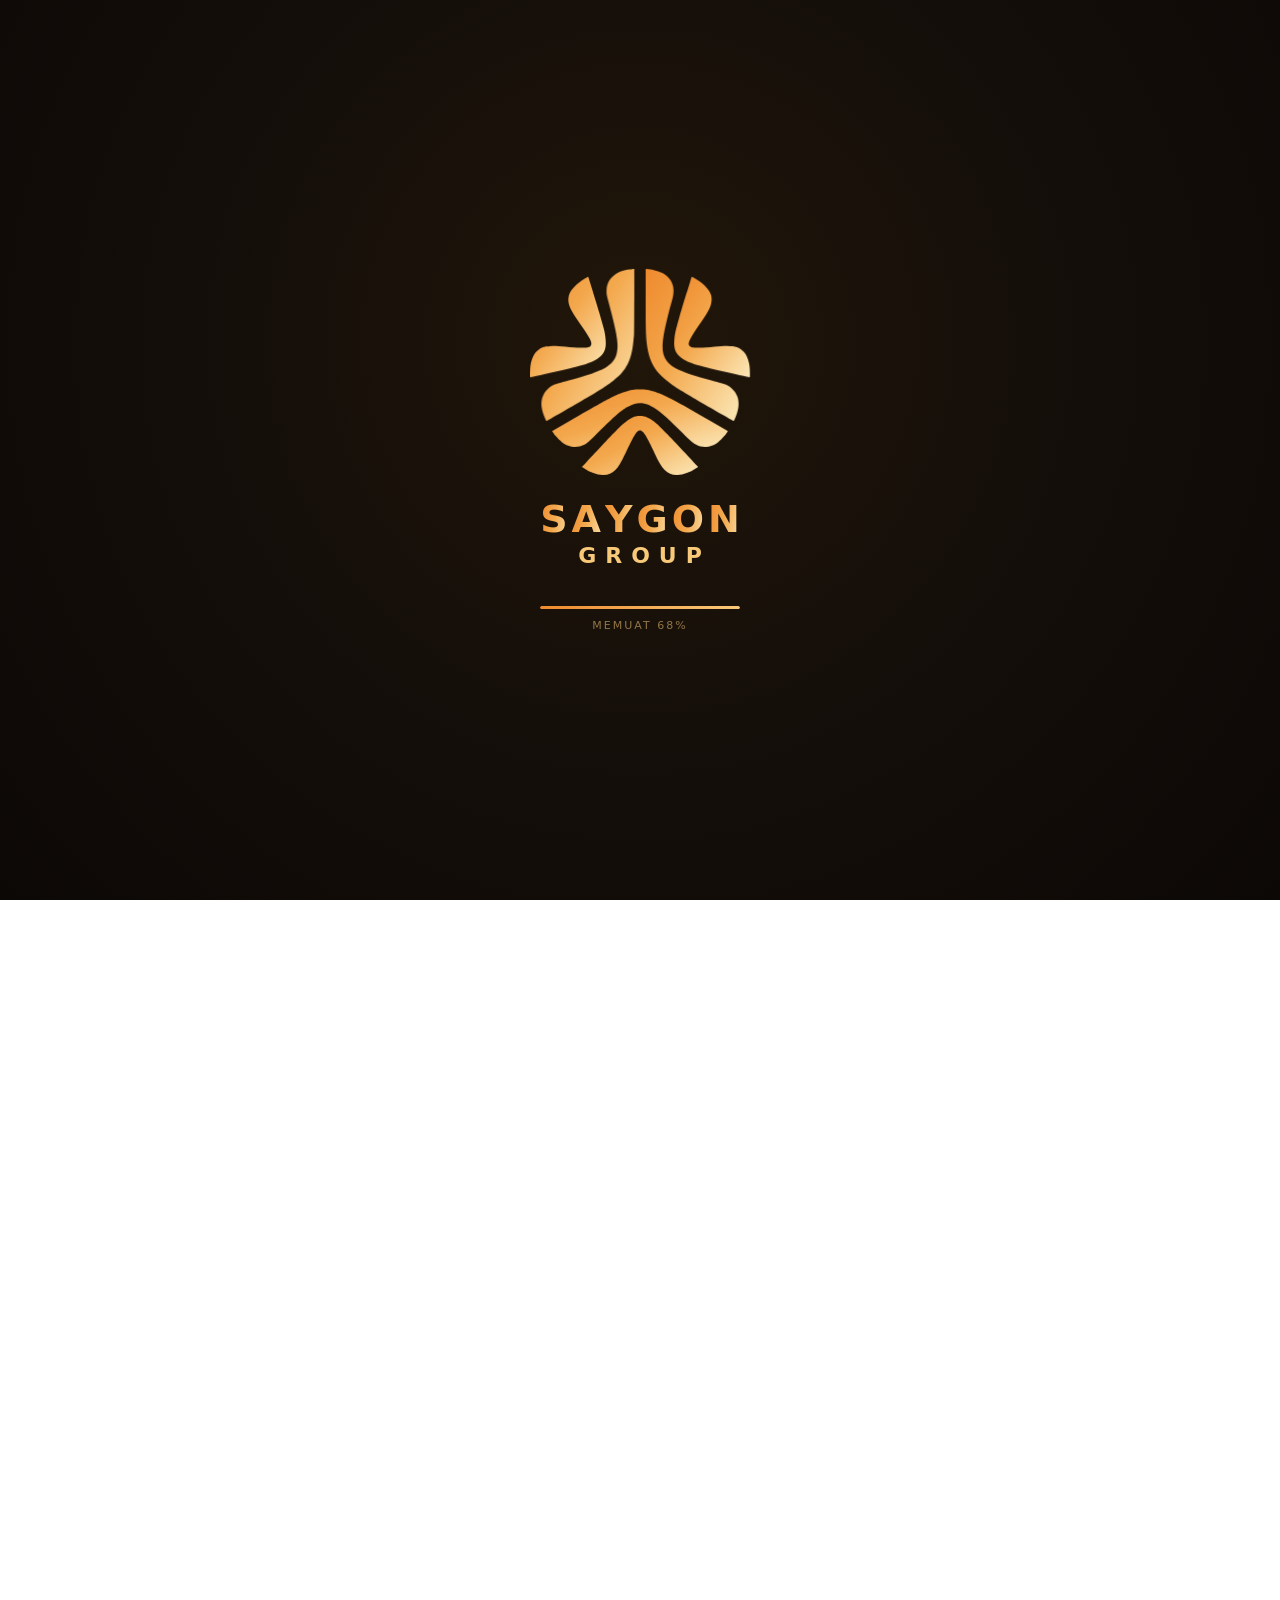
==== index.html @ d5d82994 "tenant fitur" ====
<!doctype html>
<html lang="en">
  <head>
    <meta charset="UTF-8" />
    <meta
      name="viewport"
      content="width=device-width, initial-scale=1.0, minimum-scale=1.0"
    />
    <title>Saygon Jatim Open 2026</title>
    <link rel="stylesheet" href="style.css" />
  </head>
  <body>
    <div class="screen" id="loading" aria-hidden="false">
      <div class="mark-wrap" id="markWrap">
        <div class="glow"></div>
        <svg
          class="mark loading-mark"
          viewBox="0 0 580 543"
          preserveAspectRatio="xMidYMid meet"
        >
          <defs>
            <linearGradient id="goldGrad" x1="0%" y1="100%" x2="100%" y2="0%">
              <stop offset="0%" stop-color="#ef8a2e" />
              <stop offset="45%" stop-color="#f4a94e" />
              <stop offset="100%" stop-color="#fbe8b8" />
            </linearGradient>
          </defs>
          <g
            transform="translate(0.000000,543.000000) scale(0.100000,-0.100000)"
            fill="url(#goldGrad)"
            stroke="none"
          >
            <g class="petal-inner" style="animation-delay: 0.05s">
              <path
                d="M2615 5419 c-93 -14 -228 -55 -307 -95 -48 -24 -95 -59 -139 -103 -108 -108 -153 -221 -152 -381 0 -83 7 -119 51 -280 137 -495 212 -835 232 -1048 25 -260 -26 -440 -162 -572 -163 -158 -424 -263 -1138 -456 -173 -46 -337 -94 -365 -105 -27 -12 -78 -41 -113 -66 -172 -122 -251 -328 -211 -549 15 -86 48 -189 85 -272 32 -70 34 -73 56 -61 82 43 845 483 1098 632 454 269 625 387 785 544 267 262 368 525 405 1063 5 80 10 508 10 953 l0 807 -37 -1 c-21 -1 -65 -5 -98 -10z"
              />
            </g>
            <g class="petal-inner" style="animation-delay: 0.05s">
              <path
                d="M3050 4624 c0 -445 5 -874 10 -954 44 -634 181 -912 604 -1232 153 -115 215 -155 586 -375 252 -149 1015 -588 1098 -632 22 -12 24 -9 56 61 37 83 70 186 85 272 40 221 -39 427 -211 549 -35 25 -85 54 -113 66 -27 11 -192 59 -365 105 -483 131 -694 199 -876 286 -345 163 -460 364 -424 742 20 213 95 553 232 1048 44 161 51 197 51 280 1 161 -44 273 -153 382 -51 51 -89 78 -151 108 -97 46 -239 85 -351 95 l-78 7 0 -808z"
              />
            </g>
            <g class="petal-inner" style="animation-delay: 0.18s">
              <path
                d="M1439 5172 c-115 -65 -192 -126 -279 -219 -97 -106 -142 -197 -148 -301 -9 -158 55 -305 260 -597 310 -441 378 -572 333 -641 -33 -51 -72 -59 -265 -57 -96 1 -277 11 -401 22 -471 43 -620 19 -765 -124 -47 -47 -67 -77 -93 -138 -56 -135 -72 -217 -78 -383 -3 -83 -2 -154 3 -156 10 -6 733 157 1115 251 304 75 434 117 568 183 177 88 274 200 302 353 16 85 5 268 -25 405 -29 139 -165 608 -316 1089 -60 194 -110 355 -110 357 0 10 -21 0 -101 -44z"
              />
            </g>
            <g class="petal-inner" style="animation-delay: 0.18s">
              <path
                d="M4260 5216 c0 -2 -50 -163 -110 -357 -151 -481 -287 -950 -316 -1089 -30 -137 -41 -320 -25 -405 28 -153 125 -265 302 -353 134 -66 264 -108 568 -183 382 -94 1105 -257 1115 -251 5 2 6 73 3 156 -6 166 -22 248 -78 383 -26 61 -46 91 -93 138 -145 143 -294 167 -765 124 -124 -11 -305 -21 -401 -22 -145 -2 -181 1 -212 15 -128 58 -85 163 280 683 205 292 269 439 260 597 -4 63 -11 91 -41 150 -65 132 -223 282 -398 377 -71 39 -89 46 -89 37z"
              />
            </g>
            <g class="petal-inner" style="animation-delay: 0.34s">
              <path
                d="M2705 2244 c-137 -24 -349 -99 -530 -187 -206 -101 -510 -271 -1127 -630 l-466 -272 41 -60 c57 -81 211 -233 278 -273 83 -49 165 -74 254 -80 104 -6 177 10 278 60 77 39 102 61 382 337 412 407 585 556 761 656 269 154 502 124 803 -102 134 -100 299 -251 606 -554 280 -276 305 -298 382 -336 101 -51 174 -67 278 -61 89 6 171 31 254 80 67 40 221 192 278 273 l41 60 -466 272 c-907 528 -1191 678 -1432 757 -74 24 -177 51 -229 60 -114 19 -277 19 -386 0z"
              />
            </g>
            <g class="petal-inner" style="animation-delay: 0.48s">
              <path
                d="M2787 1545 c-103 -28 -206 -93 -365 -228 -84 -72 -467 -470 -777 -807 -104 -113 -208 -226 -233 -252 l-45 -47 64 -41 c149 -96 323 -158 474 -167 143 -9 243 29 346 129 80 79 152 199 263 437 203 434 282 568 352 597 98 41 169 -59 420 -597 111 -238 183 -358 263 -437 103 -100 203 -138 346 -129 151 9 325 71 474 167 l64 41 -45 47 c-25 26 -129 139 -233 252 -310 337 -693 735 -777 807 -162 138 -262 200 -369 228 -66 18 -158 18 -222 0z"
              />
            </g>
          </g>
        </svg>
      </div>

      <div class="word">
        <div class="line big" id="line1"></div>
        <div class="line small" id="line2"></div>
      </div>

      <div class="progress-wrap">
        <div class="track"><div class="fill" id="fill"></div></div>
        <div class="status" id="status">Memuat 0%</div>
      </div>
    </div>

    <div class="screen" id="page2">
      <h1 class="info-center-title">Information Center</h1>
      <section class="hero">
        <img
          src="assets/img/layout-sjo2026.jpeg"
          alt="Layout Jatim Open at Saygon Waterpark"
          class="map-img"
        />
      </section>

      <section class="desc">
        <div>
          <h2>Layout Jatim Open 2026 at Saygon Waterpark</h2>
          <p>
            Menghadirkan area acara yang terbagi dalam beberapa zona utama yang
            saling terhubung. Setiap jalur dirancang untuk memudahkan pengunjung
            menuju area pertandingan, fasilitas pendukung, pusat informasi,
            hingga area liburan di Saygon Waterpark.
          </p>
          <p>
            Peta di atas menandai fasilitas dan jalur menuju event Jatim Open
            2026 di Saygon Waterpark sebelum tiba di lokasi.
          </p>
        </div>
        <div class="legend">
          <div class="legend-item">
            <span class="legend-mark"></span>
            <div class="legend-text">
              <strong>Acara Utama Jatim Open 2026</strong>
              <span
                >Ditandai dengan peta berada di tengah, disitu lah tempat Jatim
                Open 2026 acara berlangsung</span
              >
            </div>
          </div>
          <div class="legend-item">
            <span class="legend-mark"></span>
            <div class="legend-text">
              <strong>Saygon Hotel(Cottage Area) & Kanigara Space</strong>
              <span
                >Setelah serunya Jatim Open 2026, yuk lanjutkan momen bersama
                dengan menikmati beragam hidangan lezat di resto Saygon
                Waterpark
              </span>
            </div>
          </div>
          <div class="legend-item">
            <span class="legend-mark"></span>
            <div class="legend-text">
              <strong>Saygon Waterpark Area</strong>
              <span
                >Jangan lewatkan kesempatan untuk bersantai dan menyegarkan diri
                di kolam renang Saygon Waterpark</span
              >
            </div>
          </div>
          <div class="legend-item">
            <span class="legend-mark"></span>
            <div class="legend-text">
              <strong>Parkiran</strong>
              <span
                >Ditandai di sisi kanan ada tempat untuk menaruh kendaraan
                peserta maupun penonton untuk menikmati event Jatim Open
                2026</span
              >
            </div>
          </div>
        </div>
      </section>

      <section class="tenant">
        <h2>Layout Tenant Jatim Open 2026</h2>
        <p class="faq-intro tenant-intro">
          Denah tenant di area event. Pengunjung masuk melalui tangga di sisi
          kanan, lalu menyusuri dua lajur tenant.
        </p>
        <div
          class="tenant-scroll"
          role="img"
          aria-label="Denah 20 tenant dan loket"
        >
          <div class="tenant-plan">
            <div class="plan-side">
              <div class="plan-void">Area Kosong</div>
              <div class="plan-wc">Toilet</div>
              <div class="plan-wc">Toilet</div>
            </div>
            <div class="plan-main">
              <div class="row row-top">
                <div class="booth free">
                  <span class="b-num">11</span
                  ><span class="b-name">Sponsor</span
                  ><span class="b-note"></span>
                </div>
                <div class="booth free">
                  <span class="b-num">10</span
                  ><span class="b-name">Sponsor</span
                  ><span class="b-note"></span>
                </div>
                <div class="booth paid">
                  <span class="b-num">09</span
                  ><span class="b-name">Nedholee</span>
                </div>
                <div class="booth free">
                  <span class="b-num">08</span
                  ><span class="b-name">Aquatik</span
                  ><span class="b-note"></span>
                </div>
                <div class="booth free">
                  <span class="b-num">07</span
                  ><span class="b-name">Aquatik</span
                  ><span class="b-note"></span>
                </div>
                <div class="booth paid">
                  <span class="b-num">06</span><span class="b-name">Rio</span>
                </div>
                <div class="booth paid">
                  <span class="b-num">05</span
                  ><span class="b-name">Fungki</span>
                </div>
                <div class="booth free">
                  <span class="b-num">04</span
                  ><span class="b-name">Komppak</span
                  ><span class="b-note"></span>
                </div>
                <div class="booth free">
                  <span class="b-num">03</span
                  ><span class="b-name">Komppak</span
                  ><span class="b-note"></span>
                </div>
                <div class="booth free">
                  <span class="b-num">02</span
                  ><span class="b-name">Cendol + D'Celup</span
                  ><span class="b-note"></span>
                </div>
                <div class="booth paid">
                  <span class="b-num">01</span
                  ><span class="b-name">Sapta Miko</span>
                </div>
              </div>
              <div class="aisle">Jalur pengunjung</div>
              <div class="row row-bottom">
                <div class="booth free">
                  <span class="b-num">12</span
                  ><span class="b-name">Sponsor</span
                  ><span class="b-note"></span>
                </div>
                <div class="booth free">
                  <span class="b-num">13</span
                  ><span class="b-name">Sponsor</span
                  ><span class="b-note"></span>
                </div>
                <div class="booth free">
                  <span class="b-num">14</span
                  ><span class="b-name">Aquatik</span
                  ><span class="b-note"></span>
                </div>
                <div class="walk" aria-label="Jalur keluar masuk">
                  <span>⇅</span>
                </div>
                <div class="booth free">
                  <span class="b-num">15</span
                  ><span class="b-name">Aquatik</span
                  ><span class="b-note"></span>
                </div>
                <div class="booth paid">
                  <span class="b-num">16</span
                  ><span class="b-name">Taupac</span>
                </div>
                <div class="booth empty">
                  <span class="b-num">17</span
                  ><span class="b-note">Kosong</span>
                </div>
                <div class="booth percent">
                  <span class="b-num">18</span
                  ><span class="b-name">Nadhiva</span
                  ><span class="b-note">Persentase Jualan</span>
                </div>
                <div class="booth paid">
                  <span class="b-num">19</span
                  ><span class="b-name">B. Hery</span>
                </div>
                <div class="booth paid">
                  <span class="b-num">20</span
                  ><span class="b-name">Raffan</span>
                </div>
                <div class="booth loket">
                  <span class="b-num"></span><span class="b-name">Loket</span>
                </div>
              </div>
            </div>
            <div class="plan-entry">
              <span>⇄</span><small>Pintu<br />Masuk</small>
            </div>
          </div>
        </div>
        <p class="tenant-hint">Geser ke samping untuk melihat denah lengkap</p>
        <ul class="tenant-legend">
          <li><i class="k paid"></i>Tenant berbayar</li>
          <li><i class="k free"></i>Sponsor</li>
          <li><i class="k percent"></i>Persentase jualan</li>
          <li><i class="k empty"></i>Kosong</li>
          <li><i class="k loket"></i>Loket</li>
        </ul>
      </section>

      <section class="faq">
        <h2>Jatim Open 2026</h2>
        <div class="faq-list">
          <div class="faq-item open">
            <button class="faq-q">
              Apa itu Jatim Open 2026?
              <span class="faq-icon"></span>
            </button>
            <div class="faq-a">
              <p>Kejuaraan renang antarklub se-Indonesia</p>
            </div>
          </div>
          <div class="faq-item">
            <button class="faq-q">
              Jatim Open 2026 diselenggarakan kapan?
              <span class="faq-icon"></span>
            </button>
            <div class="faq-a">
              <p>2 - 4 Oktober 2026</p>
            </div>
          </div>
          <div class="faq-item">
            <button class="faq-q">
              Jatim Open 2026 diselenggarakan di mana?
              <span class="faq-icon"></span>
            </button>
            <div class="faq-a">
              <p>Olympic pool, Saygon Waterpark</p>
            </div>
          </div>
          <div class="faq-item">
            <button class="faq-q">
              Apakah ada sesi pagi dan sore?
              <span class="faq-icon"></span>
            </button>
            <div class="faq-a">
              <p>Ada sesi pagi dan sore</p>
            </div>
          </div>
        </div>
      </section>

      <section class="faq">
        <h2>Venue & Kolam Pertandingan</h2>
        <div class="faq-list">
          <div class="faq-item open">
            <button class="faq-q">
              Apakah tersedia tribun penonton?
              <span class="faq-icon"></span>
            </button>
            <div class="faq-a">
              <p>
                Tersedia 2 tribun masing-masing kapasitas 1000 dan 2000 orang
              </p>
            </div>
          </div>
          <div class="faq-item">
            <button class="faq-q">
              Di mana ruang medis?
              <span class="faq-icon"></span>
            </button>
            <div class="faq-a">
              <p>
                Ruang medis terletak satu area dengan olympic pool (lihat denah)
              </p>
            </div>
          </div>
          <div class="faq-item">
            <button class="faq-q">
              Di mana toilet?
              <span class="faq-icon"></span>
            </button>
            <div class="faq-a">
              <p>Ada beberapa toilet yang bisa digunakan (lihat denah)</p>
            </div>
          </div>
          <div class="faq-item">
            <button class="faq-q">
              Di mana ruang ganti?
              <span class="faq-icon"></span>
            </button>
            <div class="faq-a">
              <p>Ada beberapa ruang ganti yang bisa digunakan (lihat denah)</p>
            </div>
          </div>
          <div class="faq-item">
            <button class="faq-q">
              Apakah tersedia loker?
              <span class="faq-icon"></span>
            </button>
            <div class="faq-a">
              <p>Tidak</p>
            </div>
          </div>
          <div class="faq-item">
            <button class="faq-q">
              Apakah tersedia mushola?
              <span class="faq-icon"></span>
            </button>
            <div class="faq-a">
              <p>Mushola terletak di area parkir kendaraan</p>
            </div>
          </div>
          <div class="faq-item">
            <button class="faq-q">
              Apakah tersedia area makan?
              <span class="faq-icon"></span>
            </button>
            <div class="faq-a">
              <p>Selain booth di area olympic, ada di area Kanigara Space)</p>
            </div>
          </div>
          <div class="faq-item">
            <button class="faq-q">
              Apakah tersedia charging point?
              <span class="faq-icon"></span>
            </button>
            <div class="faq-a">
              <p>None</p>
            </div>
          </div>
          <div class="faq-item">
            <button class="faq-q">
              Apakah tersedia Wi-Fi?
              <span class="faq-icon"></span>
            </button>
            <div class="faq-a">
              <p>Sementara masih di tribun utara</p>
            </div>
          </div>
          <div class="faq-item">
            <button class="faq-q">
              Apakah tersedia ATM?
              <span class="faq-icon"></span>
            </button>
            <div class="faq-a">
              <p>Saygon Waterpark menyediakan ATM BNI di dekat pos securitys</p>
            </div>
          </div>
          <div class="faq-item">
            <button class="faq-q">
              Apakah tersedia minimarket?
              <span class="faq-icon"></span>
            </button>
            <div class="faq-a">
              <p>Minimarket terdekat berjarak 200 M dari Saygon Waterpark</p>
            </div>
          </div>
          <div class="faq-item">
            <button class="faq-q">
              Apakah tersedia area khusus stroller?
              <span class="faq-icon"></span>
            </button>
            <div class="faq-a">
              <p>None</p>
            </div>
          </div>
          <div class="faq-item">
            <button class="faq-q">
              Apakah venue ramah bagi pengguna kursi roda?
              <span class="faq-icon"></span>
            </button>
            <div class="faq-a">
              <p>Ramah dan disediakan crew bertugas</p>
            </div>
          </div>
        </div>
      </section>

      <section class="faq">
        <h2>Tiket Penonton</h2>
        <div class="faq-list">
          <div class="faq-item open">
            <button class="faq-q">
              Apakah penonton perlu membeli tiket?
              <span class="faq-icon"></span>
            </button>
            <div class="faq-a">
              <p>Tiket penonton seharga Rp10.000,- / orang</p>
            </div>
          </div>
          <div class="faq-item">
            <button class="faq-q">
              Apakah tiket berbeda antara hari pertama, kedua dan ketiga?
              <span class="faq-icon"></span>
            </button>
            <div class="faq-a">
              <p>Ya</p>
            </div>
          </div>
          <div class="faq-item">
            <button class="faq-q">
              Apakah tiket berlaku satu hari atau tiga hari?
              <span class="faq-icon"></span>
            </button>
            <div class="faq-a">
              <p>Tiket berlaku 1 hari</p>
            </div>
          </div>
          <div class="faq-item">
            <button class="faq-q">
              Apakah anak-anak membayar tiket?
              <span class="faq-icon"></span>
            </button>
            <div class="faq-a">
              <p>Anak di bawah tinggi 90cm free tiket masuk</p>
            </div>
          </div>
          <div class="faq-item">
            <button class="faq-q">
              Apakah coach/official mendapatkan akses khusus?
              <span class="faq-icon"></span>
            </button>
            <div class="faq-a">
              <p>Atlet, coach, dan official mendapatkan akses khusus</p>
            </div>
          </div>
          <div class="faq-item">
            <button class="faq-q">
              Apakah orang tua atlet perlu membeli tiket?
              <span class="faq-icon"></span>
            </button>
            <div class="faq-a">
              <p>Di luar official tim membeli tiket</p>
            </div>
          </div>
          <div class="faq-item">
            <button class="faq-q">
              Apakah tiket dapat dibeli online?
              <span class="faq-icon"></span>
            </button>
            <div class="faq-a">
              <p>Tidak bisa</p>
            </div>
          </div>
          <div class="faq-item">
            <button class="faq-q">
              Apakah tiket dapat dibeli langsung di venue?
              <span class="faq-icon"></span>
            </button>
            <div class="faq-a">
              <p>Ya</p>
            </div>
          </div>
          <div class="faq-item">
            <button class="faq-q">
              Apakah tiket dapat dibeli di pintu masuk?
              <span class="faq-icon"></span>
            </button>
            <div class="faq-a">
              <p>Ya</p>
            </div>
          </div>
          <div class="faq-item">
            <button class="faq-q">
              Apakah ada kuota penonton?
              <span class="faq-icon"></span>
            </button>
            <div class="faq-a">
              <p>
                Selama kapasitas masih tercukupi, pembelian tiket akan terus
                dilayani
              </p>
            </div>
          </div>
          <div class="faq-item">
            <button class="faq-q">
              Apakah tiket dapat digunakan untuk masuk ke seluruh area Saygon
              Waterpark?
              <span class="faq-icon"></span>
            </button>
            <div class="faq-a">
              <p>Tidak</p>
            </div>
          </div>
          <div class="faq-item">
            <button class="faq-q">
              Apakah penonton boleh menggunakan wahana waterpark?
              <span class="faq-icon"></span>
            </button>
            <div class="faq-a">
              <p>Tidak</p>
            </div>
          </div>
          <div class="faq-item">
            <button class="faq-q">
              Apakah tiket dapat refund?
              <span class="faq-icon"></span>
            </button>
            <div class="faq-a">
              <p>Tidak</p>
            </div>
          </div>
          <div class="faq-item">
            <button class="faq-q">
              Apakah tiket dapat refund?
              <span class="faq-icon"></span>
            </button>
            <div class="faq-a">
              <p>Tidak</p>
            </div>
          </div>
          <div class="faq-item">
            <button class="faq-q">
              Apakah tiket bisa digunakan keluar-masuk venue?
              <span class="faq-icon"></span>
            </button>
            <div class="faq-a">
              <p>Boleh selama pada hari yang sama</p>
            </div>
          </div>
          <div class="faq-item">
            <button class="faq-q">
              Apakah penonton mendapatkan gelang/tanda masuk?
              <span class="faq-icon"></span>
            </button>
            <div class="faq-a">
              <p>Ya</p>
            </div>
          </div>
        </div>
      </section>

      <section class="faq">
        <h2>Pintu Masuk & Akses Venue</h2>
        <div class="faq-list">
          <div class="faq-item open">
            <button class="faq-q">
              Pintu masuk Jatim Open berada di mana?
              <span class="faq-icon"></span>
            </button>
            <div class="faq-a">
              <p>2 Akses masuk ke venue, untuk official tim dan penonton</p>
            </div>
          </div>
          <div class="faq-item">
            <button class="faq-q">
              Apakah pintu masuk atlet dan penonton sama?
              <span class="faq-icon"></span>
            </button>
            <div class="faq-a">
              <p>Berbeda</p>
            </div>
          </div>
          <div class="faq-item">
            <button class="faq-q">
              Apakah terdapat pintu masuk khusus atlet. official, coach?
              <span class="faq-icon"></span>
            </button>
            <div class="faq-a">
              <p>Ya</p>
            </div>
          </div>
          <div class="faq-item">
            <button class="faq-q">
              Apakah terdapat pintu masuk khusus penonton?
              <span class="faq-icon"></span>
            </button>
            <div class="faq-a">
              <p>Ya</p>
            </div>
          </div>
          <div class="faq-item">
            <button class="faq-q">
              Apakah peserta harus melewati loket Saygon Waterpark?
              <span class="faq-icon"></span>
            </button>
            <div class="faq-a">
              <p>Tidak</p>
            </div>
          </div>
          <div class="faq-item">
            <button class="faq-q">
              Apakah peserta Jatim Open mendapatkan akses berbeda dari
              pengunjung waterpark?
              <span class="faq-icon"></span>
            </button>
            <div class="faq-a">
              <p>Ya</p>
            </div>
          </div>
          <div class="faq-item">
            <button class="faq-q">
              Apakah kendaraan atlet bisa masuk sampai dekat kolam?
              <span class="faq-icon"></span>
            </button>
            <div class="faq-a">
              <p>Disediakan area parkir dekat venue</p>
            </div>
          </div>
          <div class="faq-item">
            <button class="faq-q">
              Di mana drop-off atlet?
              <span class="faq-icon"></span>
            </button>
            <div class="faq-a">
              <p>None</p>
            </div>
          </div>
          <div class="faq-item">
            <button class="faq-q">
              Di mana drop-off penonton?
              <span class="faq-icon"></span>
            </button>
            <div class="faq-a">
              <p>None</p>
            </div>
          </div>
          <div class="faq-item">
            <button class="faq-q">
              Di mana bus club dapat menurunkan peserta?
              <span class="faq-icon"></span>
            </button>
            <div class="faq-a">
              <p>None</p>
            </div>
          </div>
          <div class="faq-item">
            <button class="faq-q">
              Apakah bus dapat parkir di dalam area?
              <span class="faq-icon"></span>
            </button>
            <div class="faq-a">
              <p>Disediakan area parkir untuk bus</p>
            </div>
          </div>
          <div class="faq-item">
            <button class="faq-q">
              Apakah ada jalur khusus untuk ambulance?
              <span class="faq-icon"></span>
            </button>
            <div class="faq-a">
              <p>Ya</p>
            </div>
          </div>
        </div>
      </section>

      <section class="faq">
        <h2>Parkir dan Kendaraan</h2>
        <div class="faq-list">
          <div class="faq-item open">
            <button class="faq-q">
              Berapa tarif parkir motor?
              <span class="faq-icon"></span>
            </button>
            <div class="faq-a">
              <p>Rp3.000</p>
            </div>
          </div>
          <div class="faq-item">
            <button class="faq-q">
              Berapa tarif parkir mobil?
              <span class="faq-icon"></span>
            </button>
            <div class="faq-a">
              <p>Rp5.000</p>
            </div>
          </div>
          <div class="faq-item">
            <button class="faq-q">
              Berapa tarif parkir bus?
              <span class="faq-icon"></span>
            </button>
            <div class="faq-a">
              <p>Rp10.000</p>
            </div>
          </div>
          <div class="faq-item">
            <button class="faq-q">
              Apakah parkir gratis bagi peserta?
              <span class="faq-icon"></span>
            </button>
            <div class="faq-a">
              <p>Ya</p>
            </div>
          </div>
          <div class="faq-item">
            <button class="faq-q">
              Apakah parkir berbeda untuk atlet dan penonton?
              <span class="faq-icon"></span>
            </button>
            <div class="faq-a">
              <p>Tidak</p>
            </div>
          </div>
          <div class="faq-item">
            <button class="faq-q">
              Apakah tersedia parkir khusus club?
              <span class="faq-icon"></span>
            </button>
            <div class="faq-a">
              <p>Tidak</p>
            </div>
          </div>
          <div class="faq-item">
            <button class="faq-q">
              Apakah kendaraan dapat ditinggal semalaman?
              <span class="faq-icon"></span>
            </button>
            <div class="faq-a">
              <p>Bisa</p>
            </div>
          </div>
          <div class="faq-item">
            <button class="faq-q">
              Apakah parkir dijaga petugas?
              <span class="faq-icon"></span>
            </button>
            <div class="faq-a">
              <p>Ya</p>
            </div>
          </div>
        </div>
      </section>

      <section class="faq">
        <h2>Saygon Hotel</h2>
        <div class="faq-list">
          <div class="faq-item open">
            <button class="faq-q">
              Apakah tersedia penginapan di Saygon Waterpark?
              <span class="faq-icon"></span>
            </button>
            <div class="faq-a">
              <p>Ya, berada di Saygon Hotel</p>
            </div>
          </div>
          <div class="faq-item">
            <button class="faq-q">
              Berapa jarak Saygon Hotel ke kolam pertandingan?
              <span class="faq-icon"></span>
            </button>
            <div class="faq-a">
              <p>1 Area dengan Saygon Hotel</p>
            </div>
          </div>
          <div class="faq-item">
            <button class="faq-q">
              Bagaimana cara booking?
              <span class="faq-icon"></span>
            </button>
            <div class="faq-a">
              <p>Menghubungi hotline atau panitia penyelenggara</p>
            </div>
          </div>
          <div class="faq-item">
            <button class="faq-q">
              Apakah tersedia laundry?
              <span class="faq-icon"></span>
            </button>
            <div class="faq-a">
              <p>None</p>
            </div>
          </div>
          <div class="faq-item">
            <button class="faq-q">
              Hotel/homestay terdekat dari venue apa saja?
              <span class="faq-icon"></span>
            </button>
            <div class="faq-a">
              <p>
                Saygon Group telah merekomendasikan beberapa penginapan terdekat
              </p>
            </div>
          </div>
        </div>
      </section>

      <section class="faq">
        <h2>Makanan & Minuman</h2>
        <div class="faq-list">
          <div class="faq-item open">
            <button class="faq-q">
              Apakah peserta boleh membawa makanan sendiri?
              <span class="faq-icon"></span>
            </button>
            <div class="faq-a">
              <p>Boleh</p>
            </div>
          </div>
          <div class="faq-item">
            <button class="faq-q">
              Apakah boleh membawa cooler box?
              <span class="faq-icon"></span>
            </button>
            <div class="faq-a">
              <p>Boleh</p>
            </div>
          </div>
          <div class="faq-item">
            <button class="faq-q">
              Apakah boleh membawa makanan dari luar?
              <span class="faq-icon"></span>
            </button>
            <div class="faq-a">
              <p>Boleh</p>
            </div>
          </div>
          <div class="faq-item">
            <button class="faq-q">
              Apakah tersedia sarapan pagi?
              <span class="faq-icon"></span>
            </button>
            <div class="faq-a">
              <p>
                Selama menginap di Saygon Hotel akan mendapatkan sarapan pagi
              </p>
            </div>
          </div>
        </div>
      </section>

      <section class="faq">
        <h2>Transportasi Online & Mobilitas Lokal</h2>
        <div class="faq-list">
          <div class="faq-item open">
            <button class="faq-q">
              Apakah Gojek/Grab tersedia?
              <span class="faq-icon"></span>
            </button>
            <div class="faq-a">
              <p>Ya</p>
            </div>
          </div>
          <div class="faq-item">
            <button class="faq-q">
              Apakah mudah mendapatkan kendaraan online dari Saygon?
              <span class="faq-icon"></span>
            </button>
            <div class="faq-a">
              <p>Ya, tergantung traffic</p>
            </div>
          </div>
          <div class="faq-item">
            <button class="faq-q">
              Apakah kendaraan online bisa masuk area venue?
              <span class="faq-icon"></span>
            </button>
            <div class="faq-a">
              <p>Ya</p>
            </div>
          </div>
          <div class="faq-item">
            <button class="faq-q">
              Di mana titik pickup?
              <span class="faq-icon"></span>
            </button>
            <div class="faq-a">
              <p>Di sekitar area Saygon Waterpark</p>
            </div>
          </div>
          <div class="faq-item">
            <button class="faq-q">
              Apakah ada shuttle hotel–venue?
              <span class="faq-icon"></span>
            </button>
            <div class="faq-a">
              <p>Khusus yang menginap di hotel rekomendasi disediakan</p>
            </div>
          </div>
          <div class="faq-item">
            <button class="faq-q">
              Apakah ada shuttle stasiun–venue?
              <span class="faq-icon"></span>
            </button>
            <div class="faq-a">
              <p>Tidak</p>
            </div>
          </div>
          <div class="faq-item">
            <button class="faq-q">
              Apakah ada shuttle terminal–venue?
              <span class="faq-icon"></span>
            </button>
            <div class="faq-a">
              <p>Tidak</p>
            </div>
          </div>
          <div class="faq-item">
            <button class="faq-q">
              Apakah tersedia rental mobil?
              <span class="faq-icon"></span>
            </button>
            <div class="faq-a">
              <p>Tidak</p>
            </div>
          </div>
          <div class="faq-item">
            <button class="faq-q">
              Apakah tersedia rental bus/minibus?
              <span class="faq-icon"></span>
            </button>
            <div class="faq-a">
              <p>Tidak</p>
            </div>
          </div>
          <div class="faq-item">
            <button class="faq-q">
              Bagaimana prosedur barang hilang?
              <span class="faq-icon"></span>
            </button>
            <div class="faq-a">
              <p>
                Kehilangan barang diharapkan langsung menghubungi panitia
                bertugas
              </p>
            </div>
          </div>
          <div class="faq-item">
            <button class="faq-q">
              Apakah ada larangan membawa benda tertentu?
              <span class="faq-icon"></span>
            </button>
            <div class="faq-a">
              <p>None</p>
            </div>
          </div>
        </div>
      </section>

      <section class="faq">
        <h2>Area Sekitar Saygon</h2>
        <div class="faq-list">
          <div class="faq-item open">
            <button class="faq-q">
              Apa saja yang bisa dikunjungi di sekitar Saygon?
              <span class="faq-icon"></span>
            </button>
            <div class="faq-a">
              <p>Selain Saygon Waterpark juga dapat mengunjungi Kurma Park</p>
            </div>
          </div>
          <div class="faq-item">
            <button class="faq-q">
              Apakah ada tempat wisata keluarga?
              <span class="faq-icon"></span>
            </button>
            <div class="faq-a">
              <p>None</p>
            </div>
          </div>
        </div>
      </section>

      <section class="faq">
        <h2>Kontak & Bantuan</h2>
        <div class="faq-list">
          <div class="faq-item open">
            <button class="faq-q">
              Siapa contact person transportasi?
              <span class="faq-icon"></span>
            </button>
            <div class="faq-a">
              <p>None</p>
            </div>
          </div>
          <div class="faq-item">
            <button class="faq-q">
              Nomor emergency?
              <span class="faq-icon"></span>
            </button>
            <div class="faq-a">
              <p>None</p>
            </div>
          </div>
          <div class="faq-item">
            <button class="faq-q">
              Nomor ambulance?
              <span class="faq-icon"></span>
            </button>
            <div class="faq-a">
              <p>None</p>
            </div>
          </div>
          <div class="faq-item">
            <button class="faq-q">
              Nomor security?
              <span class="faq-icon"></span>
            </button>
            <div class="faq-a">
              <p>None</p>
            </div>
          </div>
          <div class="faq-item">
            <button class="faq-q">
              Nomor hotel?
              <span class="faq-icon"></span>
            </button>
            <div class="faq-a">
              <p>None</p>
            </div>
          </div>
          <div class="faq-item">
            <button class="faq-q">
              Email resmi?
              <span class="faq-icon"></span>
            </button>
            <div class="faq-a">
              <p>None</p>
            </div>
          </div>
          <div class="faq-item">
            <button class="faq-q">
              WhatsApp resmi?
              <span class="faq-icon"></span>
            </button>
            <div class="faq-a">
              <p>None</p>
            </div>
          </div>
        </div>
      </section>

      <div class="cta-wrap">
        <section class="cta">
          <div class="cta-inner">
            <h2>Jelajahi informasi lengkap tentang Saygon Group</h2>
            <p>
              Temukan jadwal kunjungan, harga tiket, dan panduan lengkap lainnya
              di situs resmi kami.
            </p>
            <a
              href="https://www.saygon-group.com/"
              class="cta-btn"
              target="_blank"
              >Kunjungi Website Utama</a
            >
          </div>
        </section>
      </div>

      <footer>© 2026 Saygon Group — Jatim Open At Saygon Waterpark</footer>
    </div>
    <script src="script.js"></script>
  </body>
</html>
---- style.css ----
@font-face {
  font-family: "Poppins";
  src: url("assets/fonts/Poppins-Light.ttf") format("truetype");
  font-weight: 100 900;
  font-style: normal;
  font-display: swap;
}
@font-face {
  font-family: "Kanit";
  src: url("assets/fonts/Kanit-Light.ttf") format("truetype");
  font-weight: 100 900;
  font-style: normal;
  font-display: swap;
}

:root {
  --ink: #0c0805;
  --ink-2: #150f0a;
  --gold-1: #ef8a2e;
  --gold-2: #f4a94e;
  --gold-3: #f7c978;
  --gold-4: #fbe8b8;
}

* {
  margin: 0;
  padding: 0;
  box-sizing: border-box;
}

html,
body {
  width: 100%;
  max-width: 100%;
  background: #ffffff;
  font-family:
    "Segoe UI",
    system-ui,
    -apple-system,
    Arial,
    sans-serif;
}
body {
  min-height: 100vh;
  min-height: 100svh;
  min-height: 100dvh;
  overscroll-behavior-y: none;
}
img,
svg {
  max-width: 100%;
  display: block;
}

.screen {
  position: absolute;
  inset: 0;
  width: 100%;
  height: 100%;
  display: flex;
  flex-direction: column;
  align-items: center;
  justify-content: center;
  transition: opacity 0.9s ease;
}

#loading {
  position: fixed;
  top: 0;
  right: 0;
  bottom: 0;
  left: 0;
  width: 100%;
  height: 100%;
  opacity: 1;
  z-index: 99999;
  visibility: visible;
  background: radial-gradient(
    circle at 50% 38%,
    #211609 0%,
    var(--ink-2) 45%,
    var(--ink) 100%
  );
}
#loading.hide {
  opacity: 0;
  visibility: hidden;
  pointer-events: none;
}

.glow {
  position: absolute;
  width: 340px;
  height: 340px;
  border-radius: 50%;
  background: radial-gradient(
    circle,
    rgba(244, 169, 78, 0.35) 0%,
    rgba(244, 169, 78, 0.08) 45%,
    rgba(244, 169, 78, 0) 70%
  );
  animation: breathe 3.2s ease-in-out infinite;
  animation-delay: 2s;
  opacity: 0;
}
@keyframes breathe {
  0% {
    transform: scale(0.92);
    opacity: 0.55;
  }
  50% {
    transform: scale(1.08);
    opacity: 0.9;
  }
  100% {
    transform: scale(0.92);
    opacity: 0.55;
  }
}

.mark-wrap {
  position: relative;
  width: 220px;
  height: 206px;
  display: flex;
  align-items: center;
  justify-content: center;
}
svg.mark {
  width: 220px;
  height: 206px;
  overflow: visible;
}

.petal-inner {
  transform-box: fill-box;
  transform-origin: center;
  opacity: 0;
  transform: scale(0.35);
  animation: petalIn 0.75s cubic-bezier(0.2, 0.8, 0.2, 1) forwards;
}
@keyframes petalIn {
  to {
    opacity: 1;
    transform: scale(1);
  }
}

.mark-wrap.settled svg.mark {
  animation: markPulse 3.2s ease-in-out infinite;
  animation-delay: 2s;
}
@keyframes markPulse {
  0% {
    filter: drop-shadow(0 0 0px rgba(247, 201, 120, 0));
    transform: scale(1);
  }
  50% {
    filter: drop-shadow(0 0 14px rgba(247, 201, 120, 0.55));
    transform: scale(1.03);
  }
  100% {
    filter: drop-shadow(0 0 0px rgba(247, 201, 120, 0));
    transform: scale(1);
  }
}

.word {
  margin-top: 22px;
  text-align: center;
}
.word .line {
  display: flex;
  justify-content: center;
  overflow: hidden;
}
.word .letters {
  display: flex;
}
.word .letter {
  display: inline-block;
  opacity: 0;
  transform: translateY(70%);
  animation: letterIn 0.55s cubic-bezier(0.2, 0.8, 0.2, 1) forwards;
}
.word .big .letter {
  font-size: 38px;
  font-weight: 800;
  letter-spacing: var(--ls);
  background: linear-gradient(
    100deg,
    var(--gold-1),
    var(--gold-2) 45%,
    var(--gold-4) 100%
  );
  -webkit-background-clip: text;
  background-clip: text;
  color: transparent;
}
.word .small .letter {
  font-size: 22px;
  font-weight: 600;
  letter-spacing: var(--ls);
  color: var(--gold-3);
}
.word .small {
  margin-top: 2px;
}
.word .big {
  --ls: 4px;
}
.word .small {
  --ls: 9px;
}
.word .letters {
  margin-right: calc(var(--ls) * -1);
}
@keyframes letterIn {
  to {
    opacity: 1;
    transform: translateY(0);
  }
}

.progress-wrap {
  margin-top: 38px;
  width: 200px;
  display: flex;
  flex-direction: column;
  align-items: center;
  gap: 10px;
  opacity: 0;
  animation: fadeUp 0.7s ease forwards;
  animation-delay: 1.6s;
}
@keyframes fadeUp {
  from {
    opacity: 0;
    transform: translateY(8px);
  }
  to {
    opacity: 1;
    transform: translateY(0);
  }
}
.track {
  width: 100%;
  height: 3px;
  border-radius: 3px;
  background: rgba(247, 201, 120, 0.15);
  overflow: hidden;
  position: relative;
}
.fill {
  position: absolute;
  left: 0;
  top: 0;
  bottom: 0;
  width: 0%;
  border-radius: 3px;
  background: linear-gradient(90deg, var(--gold-1), var(--gold-3));
  box-shadow: 0 0 8px rgba(244, 169, 78, 0.6);
}
.status {
  font-size: 11px;
  letter-spacing: 2px;
  color: rgba(247, 201, 120, 0.55);
  text-transform: uppercase;
}

@media (max-height: 420px) {
  .glow {
    width: 240px;
    height: 240px;
  }
  .mark-wrap,
  svg.mark {
    width: 130px;
    height: 122px;
  }
  .word {
    margin-top: 12px;
  }
  .word .big .letter {
    font-size: 26px;
  }
  .word .small .letter {
    font-size: 15px;
  }
  .progress-wrap {
    margin-top: 20px;
  }
}
html {
  scroll-behavior: smooth;
}

#page2 .reveal {
  opacity: 0;
  transform: translateY(36px);
  transition:
    opacity 0.8s cubic-bezier(0.2, 0.7, 0.2, 1),
    transform 0.8s cubic-bezier(0.2, 0.7, 0.2, 1);
  will-change: opacity, transform;
}
#page2 .reveal.in-view {
  opacity: 1;
  transform: none;
}
#page2 .reveal-left {
  transform: translateX(-40px);
}
#page2 .reveal-left.in-view {
  transform: none;
}
#page2 .reveal-right {
  transform: translateX(40px);
}
#page2 .reveal-right.in-view {
  transform: none;
}
#page2 .reveal-scale {
  transform: scale(0.92);
}
#page2 .reveal-scale.in-view {
  transform: scale(1);
}

@media (prefers-reduced-motion: reduce) {
  #page2 .reveal,
  #page2 .reveal-left,
  #page2 .reveal-right,
  #page2 .reveal-scale {
    opacity: 1 !important;
    transform: none !important;
    transition: none !important;
  }
}
#page2 {
  overflow-wrap: break-word;
  word-break: break-word;
  --ink: #1a1f7a;
  --ink-soft: rgba(26, 31, 122, 0.72);
  --olive: #1a1f7a;
  --ochre: #f4e0a5;
  --paper: #ffffff;
  --paper-deep: #fbf3e1;
  --pin: #e0c377;
  --line: rgba(26, 31, 122, 0.15);

  background: var(--paper);
  color: var(--ink);
  font-family: "Poppins", sans-serif;
  line-height: 1.6;
  -webkit-font-smoothing: antialiased;
}
#page2 h1,
#page2 h2,
#page2 h3 {
  font-family: "Kanit", sans-serif;
  font-weight: 600;
  color: var(--ink);
  line-height: 1.15;
}
#page2 section {
  padding: 88px 24px;
  max-width: 1040px;
  margin: 0 auto;
}
@media (max-width: 640px) {
  #page2 section {
    padding: 56px 20px;
  }
}
.info-center-title {
  text-align: center;
  font-size: clamp(1.8rem, 4vw, 3rem);
  margin: clamp(15px, 3vh, 40px) 0;
  padding: 0 15px;
}
#page2 h1.info-center-title {
  display: block;
  width: 100%;
  max-width: 100%;
  margin-left: auto;
  margin-right: auto;
  text-align: center;
  align-self: center;
}

#page2 .hero {
  max-width: none;
  width: 100%;
  padding: 0;
  position: relative;
  background: var(--ink);
  overflow: hidden;
}
#page2 .hero-label {
  position: absolute;
  top: 32px;
  left: 32px;
  font-size: 13px;
  letter-spacing: 0.02em;
  color: var(--paper);
  opacity: 0.75;
  font-family: "Work Sans", sans-serif;
  z-index: 3;
}
#page2 .hero-coords {
  position: absolute;
  top: 32px;
  right: 32px;
  font-size: 13px;
  color: var(--paper);
  opacity: 0.75;
  text-align: right;
  z-index: 3;
}
#page2 .map-svg {
  position: absolute;
  inset: 0;
  width: 100%;
  height: 100%;
}
#page2 .map-img {
  display: block;
  width: 100%;
  min-width: 100%;
  height: auto;
  object-fit: cover;
  transform: scale(1.08);
  animation: kenburns 8s ease-out forwards;
}
@keyframes kenburns {
  from {
    transform: scale(1.08);
    filter: brightness(0.85);
  }
  to {
    transform: scale(1);
    filter: brightness(1);
  }
}
#page2 .hero-content {
  position: relative;
  z-index: 3;
  padding: 0 32px 56px;
  max-width: 720px;
}
#page2 .hero-content h1 {
  color: var(--paper);
  font-size: clamp(2.4rem, 5.5vw, 4.2rem);
  max-width: 11ch;
  opacity: 0;
  transform: translateY(24px);
  animation: heroIn 0.9s cubic-bezier(0.2, 0.8, 0.2, 1) forwards;
  animation-delay: 0.35s;
}
#page2 .hero-sub {
  margin-top: 18px;
  color: var(--paper);
  opacity: 0;
  transform: translateY(24px);
  font-size: 1.05rem;
  max-width: 46ch;
  animation: heroIn 0.9s cubic-bezier(0.2, 0.8, 0.2, 1) forwards;
  animation-delay: 0.55s;
}
@keyframes heroIn {
  to {
    opacity: 0.85;
    transform: translateY(0);
  }
}
#page2 .hero-content h1 {
  animation-name: heroInTitle;
}
@keyframes heroInTitle {
  to {
    opacity: 1;
    transform: translateY(0);
  }
}
#page2 .hero-label,
#page2 .hero-coords {
  opacity: 0;
  animation: fadeSimple 0.8s ease forwards;
  animation-delay: 0.15s;
}
@keyframes fadeSimple {
  to {
    opacity: 0.75;
  }
}
#page2 .hero-fade {
  position: absolute;
  inset: 0;
  background: linear-gradient(
    to top,
    rgba(26, 31, 122, 0.92) 0%,
    rgba(26, 31, 122, 0.15) 45%,
    rgba(26, 31, 122, 0.05) 100%
  );
  z-index: 2;
}
#page2 .desc {
  display: grid;
  grid-template-columns: 1.3fr 1fr;
  gap: 64px;
  align-items: start;
}
@media (max-width: 760px) {
  #page2 .desc {
    grid-template-columns: 1fr;
    gap: 40px;
  }
  #page2 .legend {
    border-left: none;
    padding-left: 0;
    border-top: 1px solid var(--line);
    padding-top: 28px;
  }
}
#page2 .desc h2 {
  font-size: clamp(1.5rem, 5.5vw, 2rem);
  margin-bottom: 22px;
}
#page2 .desc p {
  max-width: 62ch;
  color: var(--ink-soft);
  font-size: 1.02rem;
}
#page2 .desc p + p {
  margin-top: 14px;
}
#page2 .legend {
  border-left: 1px solid var(--line);
  padding-left: 28px;
}
#page2 .legend-item {
  display: flex;
  gap: 14px;
  padding: 16px 0;
  border-bottom: 1px solid var(--line);
  transition:
    transform 0.3s ease,
    padding-left 0.3s ease;
}
#page2 .legend-item:hover {
  transform: translateX(6px);
  padding-left: 6px;
}
#page2 .legend-mark {
  transition:
    transform 0.3s ease,
    box-shadow 0.3s ease;
}
#page2 .legend-item:hover .legend-mark {
  transform: scale(1.4);
  box-shadow: 0 0 0 4px rgba(224, 195, 119, 0.25);
}
#page2 .legend-item:last-child {
  border-bottom: none;
}
#page2 .legend-mark {
  width: 10px;
  height: 10px;
  border-radius: 50%;
  background: var(--ochre);
  margin-top: 6px;
  flex-shrink: 0;
}
#page2 .legend-item:nth-child(2) .legend-mark {
  background: var(--olive);
}
#page2 .legend-item:nth-child(3) .legend-mark {
  background: var(--ochre);
}
#page2 .legend-item:nth-child(4) .legend-mark {
  background: var(--olive);
}
#page2 .legend-text strong {
  display: block;
  font-size: 0.92rem;
  color: var(--ink);
  font-weight: 600;
}
#page2 .legend-text span {
  font-size: 0.9rem;
  color: var(--ink-soft);
}
#page2 .faq {
  border-top: 1px solid var(--line);
}
#page2 .faq h2 {
  font-size: clamp(1.5rem, 5.5vw, 2rem);
  margin-bottom: 8px;
}
#page2 .faq-intro {
  color: var(--ink-soft);
  margin-bottom: 40px;
  max-width: 50ch;
}
#page2 .faq-item {
  border-bottom: 1px solid var(--line);
}
#page2 .faq-q {
  width: 100%;
  text-align: left;
  background: none;
  border: none;
  cursor: pointer;
  padding: 22px 0;
  display: flex;
  justify-content: space-between;
  align-items: center;
  gap: 20px;
  font-family: "Kanit", sans-serif;
  font-size: 1.08rem;
  font-weight: 500;
  color: var(--ink);
  transition:
    color 0.25s ease,
    padding-left 0.25s ease;
}
#page2 .faq-q:hover {
  color: var(--olive);
  padding-left: 6px;
}
#page2 .faq-icon {
  flex-shrink: 0;
  width: 22px;
  height: 22px;
  position: relative;
}
#page2 .faq-icon {
  transition: transform 0.3s ease;
}
#page2 .faq-item.open .faq-icon {
  transform: rotate(180deg);
}
#page2 .faq-icon::before,
#page2 .faq-icon::after {
  content: "";
  position: absolute;
  background: var(--ink);
  top: 50%;
  left: 50%;
  transform: translate(-50%, -50%);
  transition:
    transform 0.25s ease,
    opacity 0.25s ease,
    background 0.25s ease;
}
#page2 .faq-q:hover .faq-icon::before,
#page2 .faq-q:hover .faq-icon::after {
  background: var(--olive);
}
#page2 .faq-icon::before {
  width: 14px;
  height: 1.6px;
}
#page2 .faq-icon::after {
  width: 1.6px;
  height: 14px;
}
#page2 .faq-item.open .faq-icon::after {
  transform: translate(-50%, -50%) rotate(90deg);
  opacity: 0;
}
#page2 .faq-a {
  max-height: 0;
  overflow: hidden;
  opacity: 0;
  transition:
    max-height 0.35s ease,
    opacity 0.3s ease;
}
#page2 .faq-item.open .faq-a {
  opacity: 1;
}
#page2 .faq-a p {
  padding-bottom: 22px;
  color: var(--ink-soft);
  max-width: 58ch;
  font-size: 0.98rem;
  transform: translateY(-6px);
  transition: transform 0.35s ease;
}
#page2 .faq-item.open .faq-a p {
  transform: translateY(0);
}
#page2 .cta-wrap {
  max-width: none;
  padding: 0;
}
#page2 .cta {
  background: var(--ink);
  padding: 88px 24px;
  text-align: center;
  position: relative;
  overflow: hidden;
}
#page2 .cta::before {
  content: "";
  position: absolute;
  width: 480px;
  height: 480px;
  border: 1px solid rgba(244, 224, 165, 0.18);
  border-radius: 50%;
  top: -240px;
  left: 50%;
  transform: translateX(-50%) rotate(0deg);
  animation: ctaSpinSlow 40s linear infinite;
}
#page2 .cta::after {
  content: "";
  position: absolute;
  width: 320px;
  height: 320px;
  border: 1px solid rgba(244, 224, 165, 0.18);
  border-radius: 50%;
  top: -160px;
  left: 50%;
  transform: translateX(-50%) rotate(0deg);
  animation: ctaSpinSlow 28s linear infinite reverse;
}
@keyframes ctaSpinSlow {
  from {
    transform: translateX(-50%) rotate(0deg);
  }
  to {
    transform: translateX(-50%) rotate(360deg);
  }
}
#page2 .cta-inner {
  position: relative;
  z-index: 2;
  max-width: 560px;
  margin: 0 auto;
}
#page2 .cta h2 {
  color: var(--paper);
  font-size: clamp(1.8rem, 4vw, 2.6rem);
}
#page2 .cta p {
  color: var(--paper);
  opacity: 0.78;
  margin-top: 14px;
  font-size: 1.02rem;
}
#page2 .cta-btn {
  display: inline-block;
  margin-top: 32px;
  background: var(--ochre);
  color: var(--ink);
  text-decoration: none;
  font-family: "Kanit", sans-serif;
  font-weight: 600;
  font-size: 0.98rem;
  padding: 15px 34px;
  border-radius: 4px;
  position: relative;
  overflow: hidden;
  transition:
    transform 0.2s ease,
    background 0.2s ease,
    box-shadow 0.2s ease;
  animation: ctaPulse 2.6s ease-in-out infinite;
}
#page2 .cta-btn::before {
  content: "";
  position: absolute;
  top: 0;
  left: -120%;
  width: 60%;
  height: 100%;
  background: linear-gradient(
    115deg,
    rgba(255, 255, 255, 0) 0%,
    rgba(255, 255, 255, 0.55) 50%,
    rgba(255, 255, 255, 0) 100%
  );
  transform: skewX(-20deg);
  transition: none;
}
#page2 .cta-btn:hover::before {
  animation: ctaShine 0.9s ease forwards;
}
@keyframes ctaShine {
  to {
    left: 130%;
  }
}
#page2 .cta-btn:hover {
  background: #e6cf8c;
  transform: translateY(-2px);
  box-shadow: 0 10px 24px rgba(0, 0, 0, 0.25);
  animation-play-state: paused;
}
@keyframes ctaPulse {
  0%,
  100% {
    box-shadow: 0 0 0 0 rgba(244, 224, 165, 0.45);
  }
  50% {
    box-shadow: 0 0 0 10px rgba(244, 224, 165, 0);
  }
}
#page2 footer {
  text-align: center;
  padding: 22px;
  font-size: 0.82rem;
  color: var(--ink-soft);
  opacity: 0.7;
}

@media (prefers-reduced-motion: reduce) {
  #page2 * {
    transition: none !important;
    scroll-behavior: auto !important;
  }
}

#page2 {
  position: static;
  height: auto;
  min-height: 100vh;
  display: block;
  overflow: visible;
  opacity: 0;
  pointer-events: none;
}
#page2.show {
  opacity: 1;
  pointer-events: auto;
}
#page2 {
  width: 100%;
  max-width: 100%;
  box-sizing: border-box;
}

#page2 section {
  max-width: 100%;
  min-width: 0;
  box-sizing: border-box;
}

@media (max-width: 640px) {
  #page2 {
    width: 100%;
    max-width: 100%;
  }

  #page2 section {
    width: 100%;
    max-width: 100%;
    padding-left: 20px;
    padding-right: 20px;
  }
}

html {
  width: 100%;
  min-height: 100%;
  scroll-behavior: smooth;
  -webkit-text-size-adjust: 100%;
}
body {
  width: 100%;
  min-width: 0;
  min-height: 100%;
  margin: 0;
  overscroll-behavior-x: none;
}
#loading {
  height: 100dvh;
  min-height: 100dvh;
}
#page2 {
  position: relative;
  display: block;
  width: 100%;
  min-width: 0;
  height: auto;
  min-height: 100dvh;
  overflow: visible;
  opacity: 0;
  visibility: hidden;
  pointer-events: none;
  isolation: isolate;
}
#page2.show {
  opacity: 1;
  visibility: visible;
  pointer-events: auto;
}
#page2 section,
#page2 .desc,
#page2 .legend,
#page2 .faq-list,
#page2 .faq-item {
  min-width: 0;
}
#page2 img,
#page2 svg {
  max-width: 100%;
  height: auto;
}
@media (max-width: 640px) {
  #page2 {
    min-height: 100dvh;
  }
  #page2 section {
    width: 100%;
    padding-left: 20px;
    padding-right: 20px;
  }
  #page2 .faq-q {
    align-items: flex-start;
    gap: 12px;
    font-size: 1rem;
    line-height: 1.45;
  }
  #page2 .faq-icon {
    margin-top: 2px;
  }
}
@media (prefers-reduced-motion: reduce) {
  html {
    scroll-behavior: auto;
  }
}

html:not(.page2-ready) {
  overflow: hidden;
  height: 100%;
}
html.page2-ready {
  overflow: visible;
  height: auto;
}
body {
  overflow-x: hidden;
}

#loading.hide {
  visibility: hidden;
  pointer-events: none !important;
}

#page2,
#page2.show {
  height: auto !important;
  min-height: 100dvh;
  overflow-x: clip !important;
  overflow-y: visible !important;
}
@supports not (overflow: clip) {
  body {
    overflow-x: hidden;
  }
  #page2,
  #page2.show {
    overflow-x: visible !important;
  }
}

#page2 .desc {
  overflow: hidden;
}
/* ===== Tenant layout ===== */
#page2 .tenant {
  border-top: 1px solid var(--line);
}
#page2 .tenant h2 {
  font-size: clamp(1.5rem, 5.5vw, 2rem);
  margin-bottom: 8px;
}
#page2 .tenant-intro {
  margin-bottom: 32px;
}
#page2 .tenant-scroll {
  overflow-x: auto;
  -webkit-overflow-scrolling: touch;
  border: 1px solid var(--line);
  border-radius: 16px;
  background: var(--paper-deep);
}
#page2 .tenant-plan {
  display: grid;
  grid-template-columns: 92px 1fr 64px;
  gap: 14px;
  min-width: 980px;
  padding: 20px;
}
#page2 .plan-side {
  display: grid;
  grid-template-rows: 1.4fr 1fr 1fr;
  gap: 10px;
}
#page2 .plan-void,
#page2 .plan-wc,
#page2 .plan-entry {
  display: flex;
  align-items: center;
  justify-content: center;
  text-align: center;
  border-radius: 10px;
  font-family: "Kanit", sans-serif;
  font-size: 0.8rem;
}
#page2 .plan-void {
  border: 2px solid var(--line);
  color: var(--ink-soft);
}
#page2 .plan-wc {
  background: rgba(26, 31, 122, 0.08);
  color: var(--ink);
  font-weight: 600;
  text-transform: uppercase;
  letter-spacing: 0.06em;
}
#page2 .plan-main {
  display: flex;
  flex-direction: column;
  gap: 12px;
}
#page2 .row {
  display: grid;
  grid-template-columns: repeat(11, 1fr);
  gap: 8px;
}
#page2 .aisle {
  text-align: center;
  font-size: 0.72rem;
  letter-spacing: 0.18em;
  text-transform: uppercase;
  color: var(--ink-soft);
  padding: 10px 0;
  border-top: 1px dashed var(--line);
  border-bottom: 1px dashed var(--line);
}
#page2 .booth {
  min-height: 104px;
  padding: 10px 6px;
  border-radius: 10px;
  display: flex;
  flex-direction: column;
  align-items: center;
  justify-content: center;
  gap: 4px;
  text-align: center;
  line-height: 1.2;
  border: 1.5px solid var(--ink);
  background: var(--paper);
  color: var(--ink);
  transition:
    transform 0.25s ease,
    box-shadow 0.25s ease;
}
#page2 .booth:hover {
  transform: translateY(-3px);
  box-shadow: 0 8px 18px rgba(26, 31, 122, 0.18);
}
#page2 .b-num {
  font-family: "Kanit", sans-serif;
  font-weight: 600;
  font-size: 1.15rem;
  min-height: 1.4em;
}
#page2 .b-name {
  font-size: 0.78rem;
  font-weight: 600;
}
#page2 .b-note {
  font-size: 0.68rem;
  opacity: 0.75;
}
#page2 .booth.free {
  background: var(--ochre);
  border-color: transparent;
}
#page2 .booth.percent {
  background: var(--ink);
  color: var(--paper);
}
#page2 .booth.empty {
  border-style: dashed;
  border-color: var(--line);
  background: transparent;
  color: var(--ink-soft);
}
#page2 .booth.loket {
  background: var(--ink);
  color: var(--paper);
  border-color: var(--ink);
}
#page2 .booth.loket .b-name {
  font-size: 0.9rem;
}
#page2 .walk {
  display: flex;
  align-items: center;
  justify-content: center;
  font-size: 2rem;
  color: var(--ink-soft);
}
#page2 .plan-entry {
  flex-direction: column;
  gap: 6px;
  background: rgba(26, 31, 122, 0.08);
  color: var(--ink);
}
#page2 .plan-entry span {
  font-size: 1.6rem;
}
#page2 .plan-entry small {
  font-size: 0.7rem;
  letter-spacing: 0.05em;
  text-transform: uppercase;
}
#page2 .tenant-hint {
  display: none;
  margin-top: 10px;
  font-size: 0.8rem;
  color: var(--ink-soft);
  text-align: center;
}
#page2 .tenant-legend {
  list-style: none;
  display: flex;
  flex-wrap: wrap;
  gap: 10px 22px;
  margin-top: 22px;
  font-size: 0.88rem;
  color: var(--ink-soft);
}
#page2 .tenant-legend li {
  display: flex;
  align-items: center;
  gap: 8px;
}
#page2 .tenant-legend .k {
  width: 16px;
  height: 16px;
  border-radius: 4px;
  border: 1.5px solid var(--ink);
}
#page2 .tenant-legend .k.free {
  background: var(--ochre);
  border-color: transparent;
}
#page2 .tenant-legend .k.percent,
#page2 .tenant-legend .k.loket {
  background: var(--ink);
}
#page2 .tenant-legend .k.empty {
  border-style: dashed;
  border-color: var(--line);
}
@media (max-width: 760px) {
  #page2 .tenant-hint {
    display: block;
  }
}
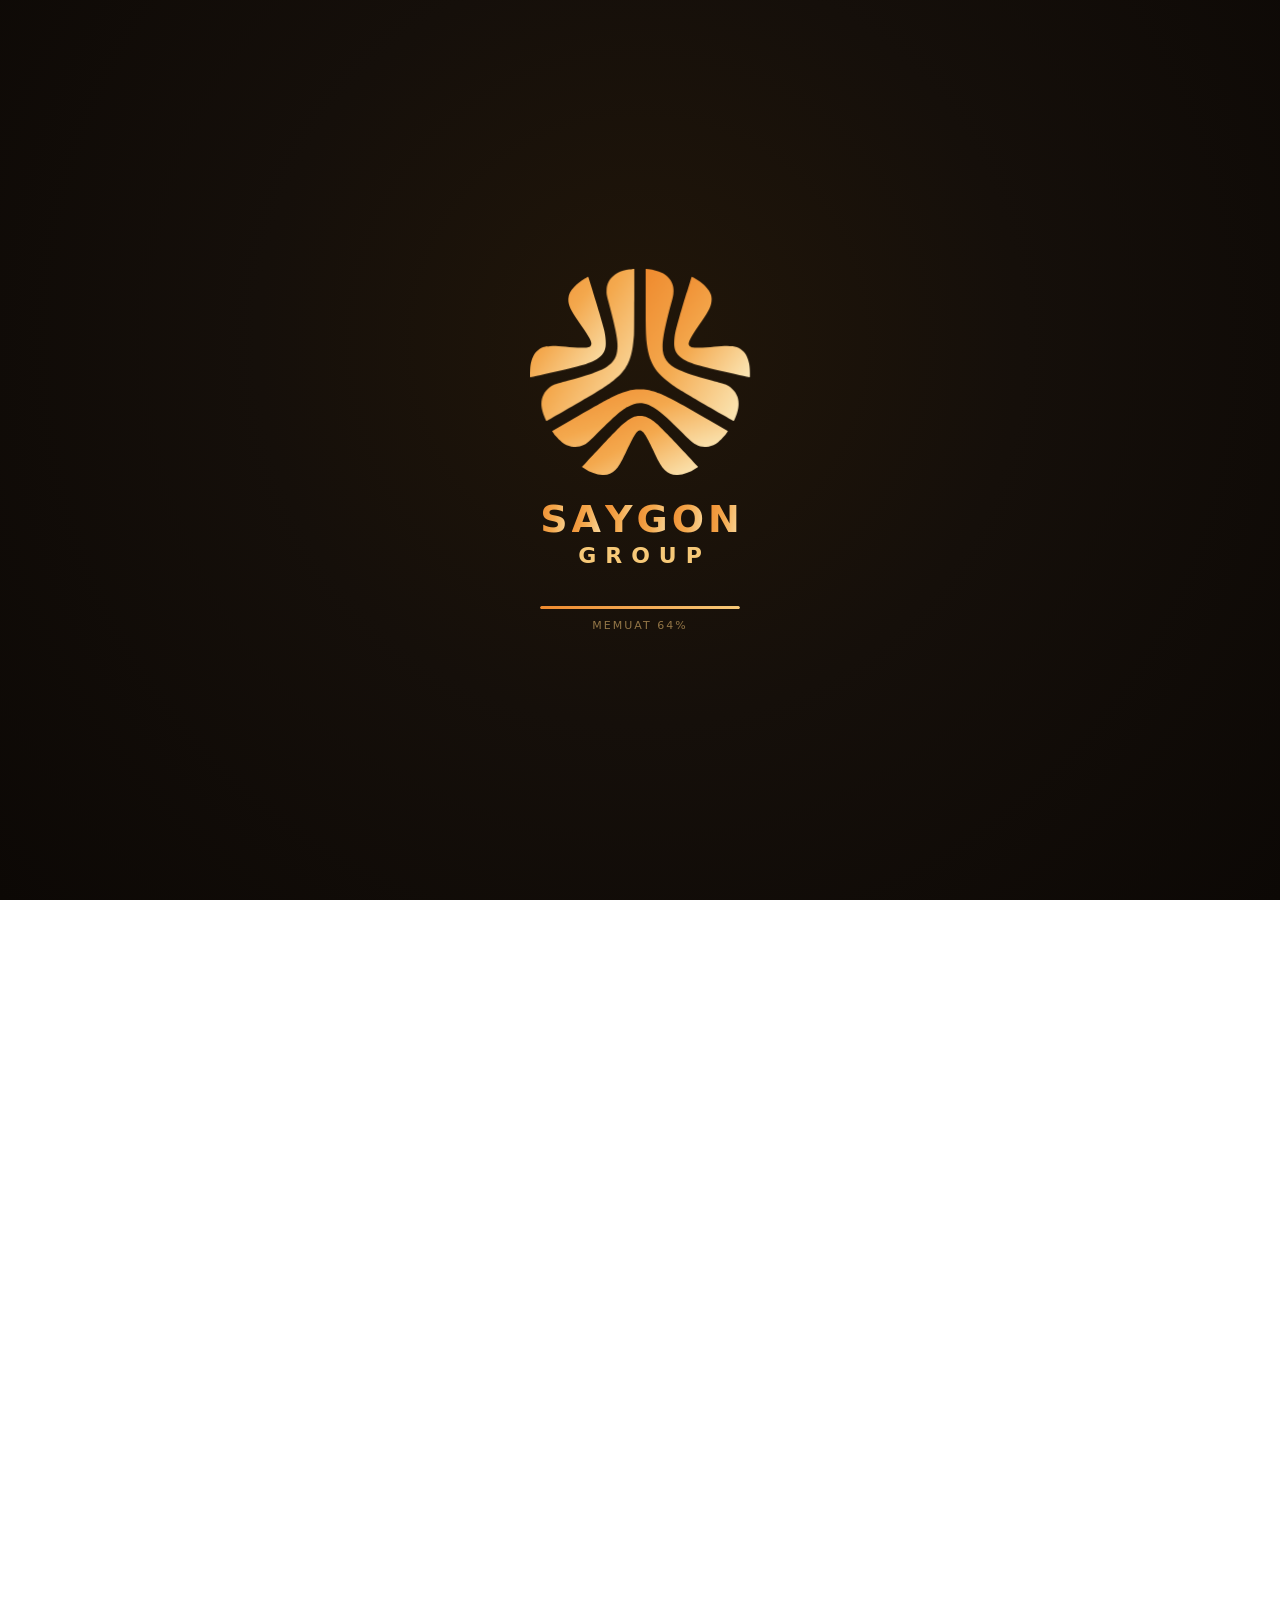
==== commit 5c683747: "tenant fitur" ====
--- a/index.html
+++ b/index.html
@@ -171,7 +171,7 @@
                 </div>
                 <div class="booth free">
                   <span class="b-num">10</span
-                  ><span class="b-name">Sponsor</span
+                  ><span class="b-name">Adriani</span
                   ><span class="b-note"></span>
                 </div>
                 <div class="booth paid">
@@ -205,7 +205,7 @@
                   ><span class="b-name">Komppak</span
                   ><span class="b-note"></span>
                 </div>
-                <div class="booth free">
+                <div class="booth percent">
                   <span class="b-num">02</span
                   ><span class="b-name">Cendol + D'Celup</span
                   ><span class="b-note"></span>
@@ -250,8 +250,7 @@
                 </div>
                 <div class="booth percent">
                   <span class="b-num">18</span
-                  ><span class="b-name">Nadhiva</span
-                  ><span class="b-note">Persentase Jualan</span>
+                  ><span class="b-name">Nadhiva</span>
                 </div>
                 <div class="booth paid">
                   <span class="b-num">19</span
@@ -275,10 +274,33 @@
         <ul class="tenant-legend">
           <li><i class="k paid"></i>Tenant berbayar</li>
           <li><i class="k free"></i>Sponsor</li>
-          <li><i class="k percent"></i>Persentase jualan</li>
+          <li><i class="k percent"></i>Saygon Group</li>
           <li><i class="k empty"></i>Kosong</li>
           <li><i class="k loket"></i>Loket</li>
         </ul>
+        <div class="tenant-download">
+          <a
+            class="tenant-dl-btn"
+            href="assets/img/tenant-jatimopen2026.jpeg"
+            download="tenant-jatimopen2026.jpeg"
+          >
+            <svg
+              viewBox="0 0 24 24"
+              width="18"
+              height="18"
+              fill="none"
+              stroke="currentColor"
+              stroke-width="2"
+              stroke-linecap="round"
+              stroke-linejoin="round"
+              aria-hidden="true"
+            >
+              <path d="M12 3v12m0 0l-4.5-4.5M12 15l4.5-4.5M4 20h16" />
+            </svg>
+            Download Layout Tenant (JPG)
+          </a>
+          <span class="tenant-dl-note">Untuk disimpan atau dicetak</span>
+        </div>
       </section>
 
       <section class="faq">
--- a/style.css
+++ b/style.css
@@ -1166,3 +1166,41 @@
     display: block;
   }
 }
+
+#page2 .tenant-download {
+  display: flex;
+  align-items: center;
+  flex-wrap: wrap;
+  gap: 12px 16px;
+  margin-top: 28px;
+}
+#page2 .tenant-dl-btn {
+  display: inline-flex;
+  align-items: center;
+  gap: 10px;
+  padding: 12px 22px;
+  border-radius: 999px;
+  background: var(--ink);
+  color: var(--paper);
+  font-family: "Kanit", sans-serif;
+  font-size: 0.98rem;
+  font-weight: 500;
+  text-decoration: none;
+  transition:
+    transform 0.25s ease,
+    box-shadow 0.25s ease,
+    background 0.25s ease;
+}
+#page2 .tenant-dl-btn:hover {
+  transform: translateY(-2px);
+  box-shadow: 0 8px 18px rgba(26, 31, 122, 0.25);
+  background: #23299a;
+}
+#page2 .tenant-dl-btn:focus-visible {
+  outline: 3px solid var(--pin);
+  outline-offset: 3px;
+}
+#page2 .tenant-dl-note {
+  font-size: 0.85rem;
+  color: var(--ink-soft);
+}
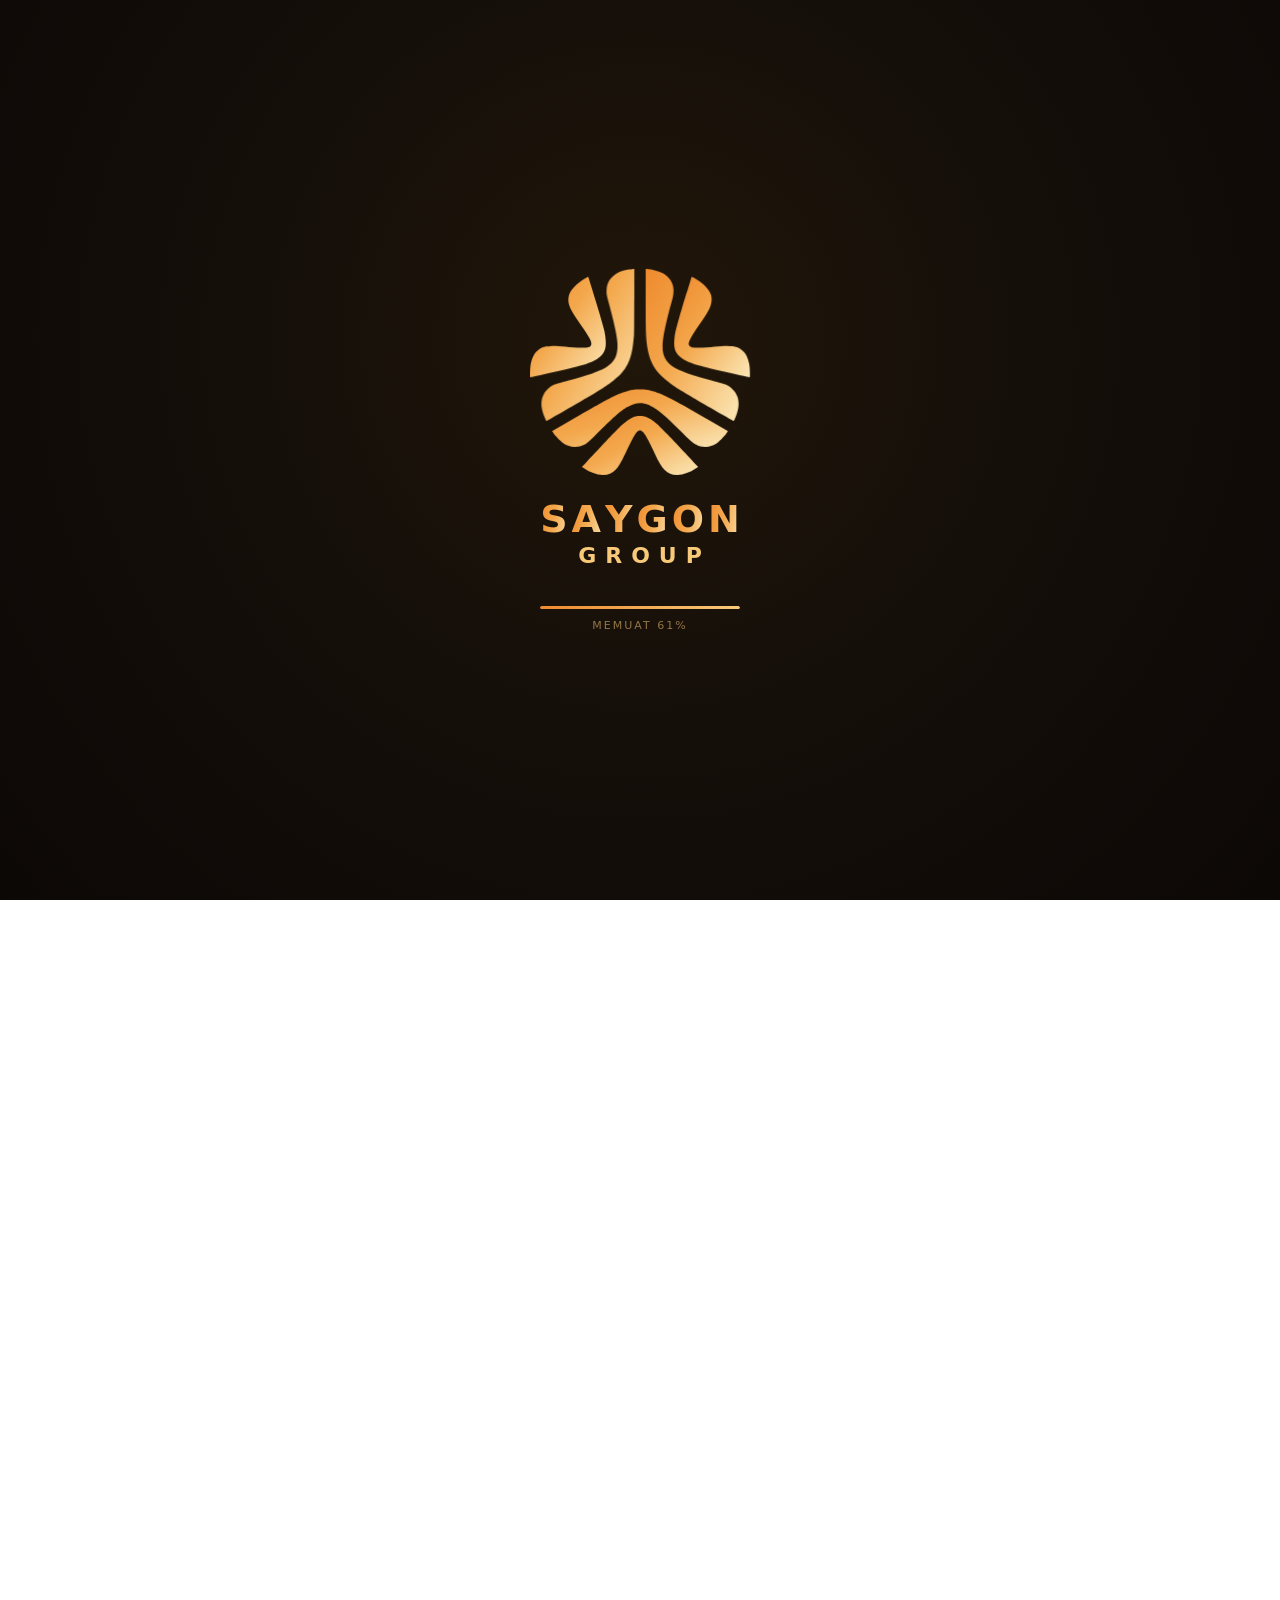
==== commit f0a9920b: "fitur" ====
--- a/index.html
+++ b/index.html
@@ -8,6 +8,14 @@
     />
     <title>Saygon Jatim Open 2026</title>
     <link rel="stylesheet" href="style.css" />
+    <link rel="icon" type="image/svg+xml" href="assets/img/sg-gold.png" />
+    <link
+      rel="icon"
+      type="image/png"
+      sizes="32x32"
+      href="assets/img/sg-gold.png"
+    />
+    <link rel="apple-touch-icon" href="assets/img/sg-gold.png" />
   </head>
   <body>
     <div class="screen" id="loading" aria-hidden="false">
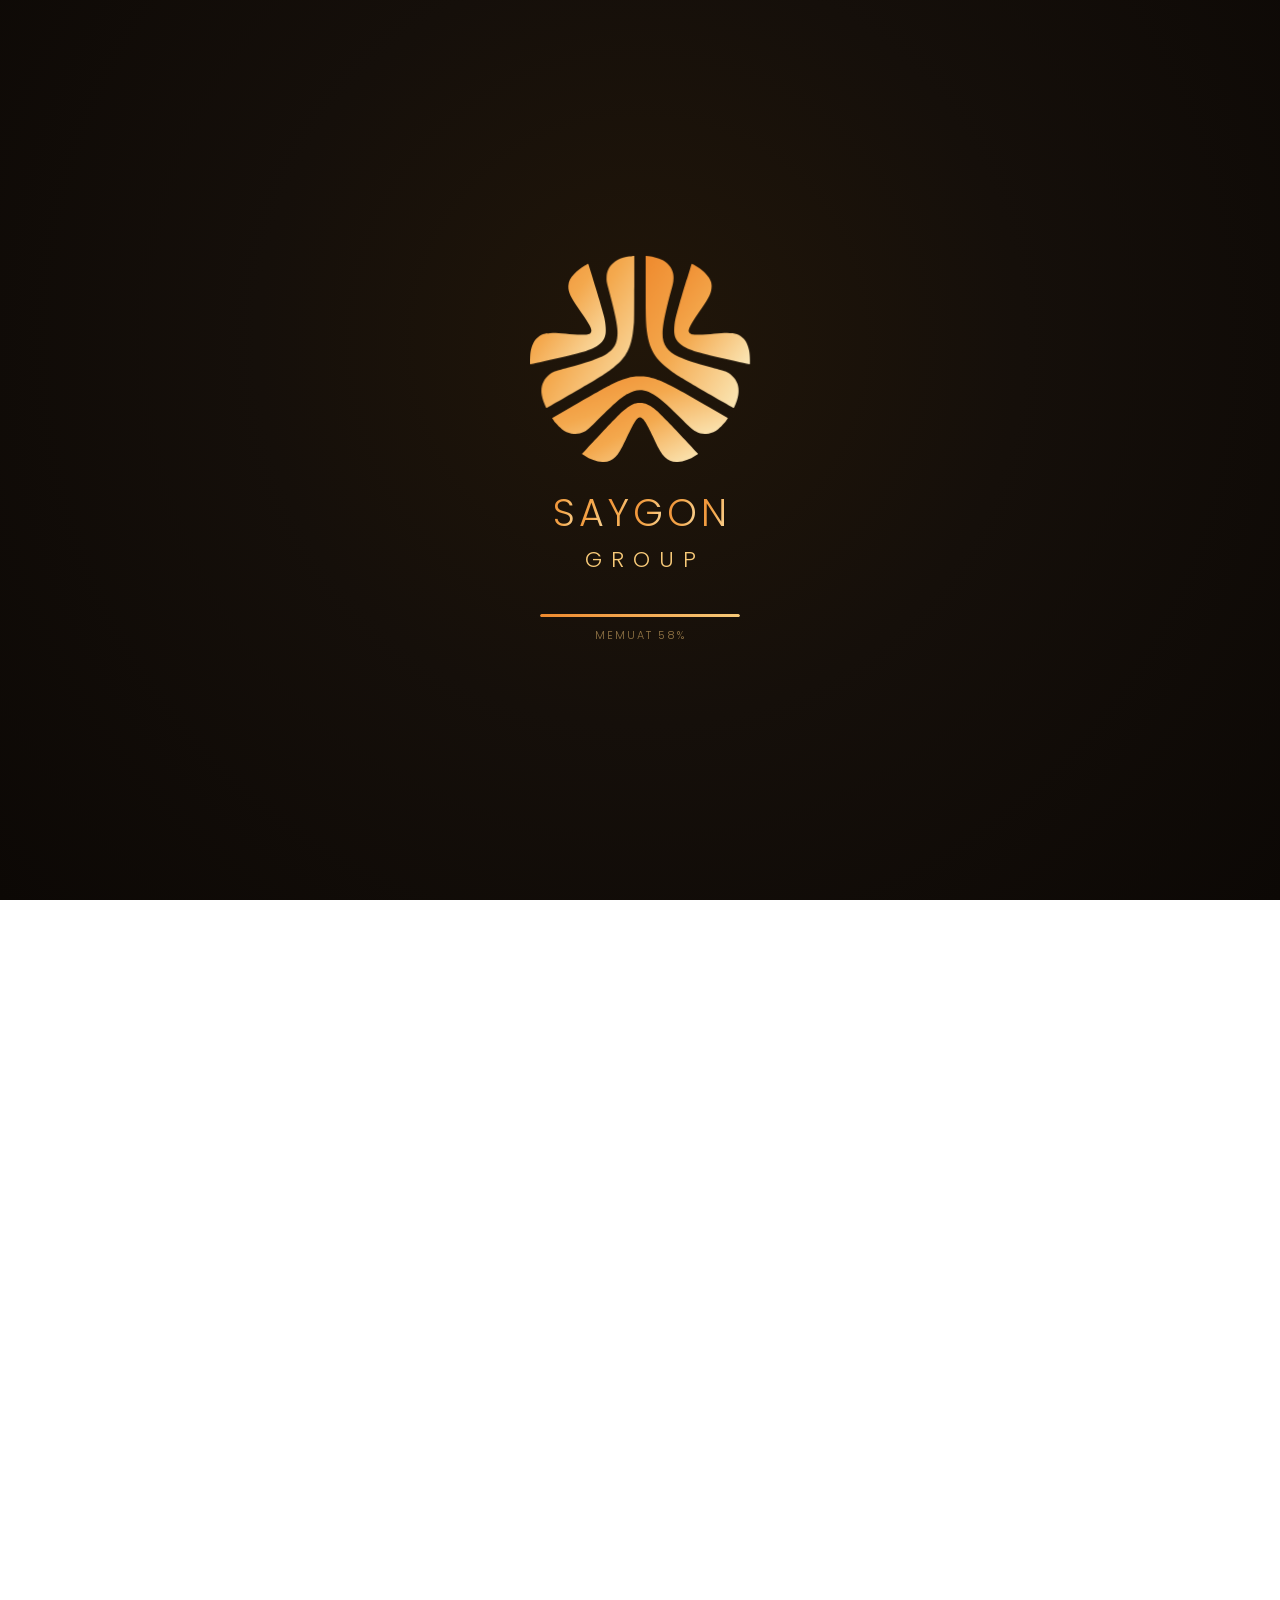
==== commit 4119c907: "Perubahan" ====
--- a/index.html
+++ b/index.html
@@ -7,7 +7,7 @@
       content="width=device-width, initial-scale=1.0, minimum-scale=1.0"
     />
     <title>Saygon Jatim Open 2026</title>
-    <link rel="stylesheet" href="style.css" />
+    <link rel="stylesheet" href="style.css?v=20260930" />
     <link rel="icon" type="image/svg+xml" href="assets/img/sg-gold.png" />
     <link
       rel="icon"
@@ -289,7 +289,7 @@
         <div class="tenant-download">
           <a
             class="tenant-dl-btn"
-            href="assets/img/tenant-jatimopen2026.jpeg"
+            href="assets/img/tenant-jatimopen2026.jpeg?v=2"
             download="tenant-jatimopen2026.jpeg"
           >
             <svg
@@ -1145,6 +1145,6 @@
 
       <footer>© 2026 Saygon Group — Jatim Open At Saygon Waterpark</footer>
     </div>
-    <script src="script.js"></script>
+    <script src="script.js?v=20260930"></script>
   </body>
 </html>
--- a/style.css
+++ b/style.css
@@ -33,12 +33,7 @@
   width: 100%;
   max-width: 100%;
   background: #ffffff;
-  font-family:
-    "Segoe UI",
-    system-ui,
-    -apple-system,
-    Arial,
-    sans-serif;
+  font-family: "Poppins", sans-serif;
 }
 body {
   min-height: 100vh;
@@ -1175,17 +1170,17 @@
   margin-top: 28px;
 }
 #page2 .tenant-dl-btn {
-  display: inline-flex;
+  display: inline-flex !important; 
   align-items: center;
   gap: 10px;
   padding: 12px 22px;
   border-radius: 999px;
   background: var(--ink);
-  color: var(--paper);
+  color: var(--paper) !important;
   font-family: "Kanit", sans-serif;
   font-size: 0.98rem;
   font-weight: 500;
-  text-decoration: none;
+  text-decoration: none !important;
   transition:
     transform 0.25s ease,
     box-shadow 0.25s ease,
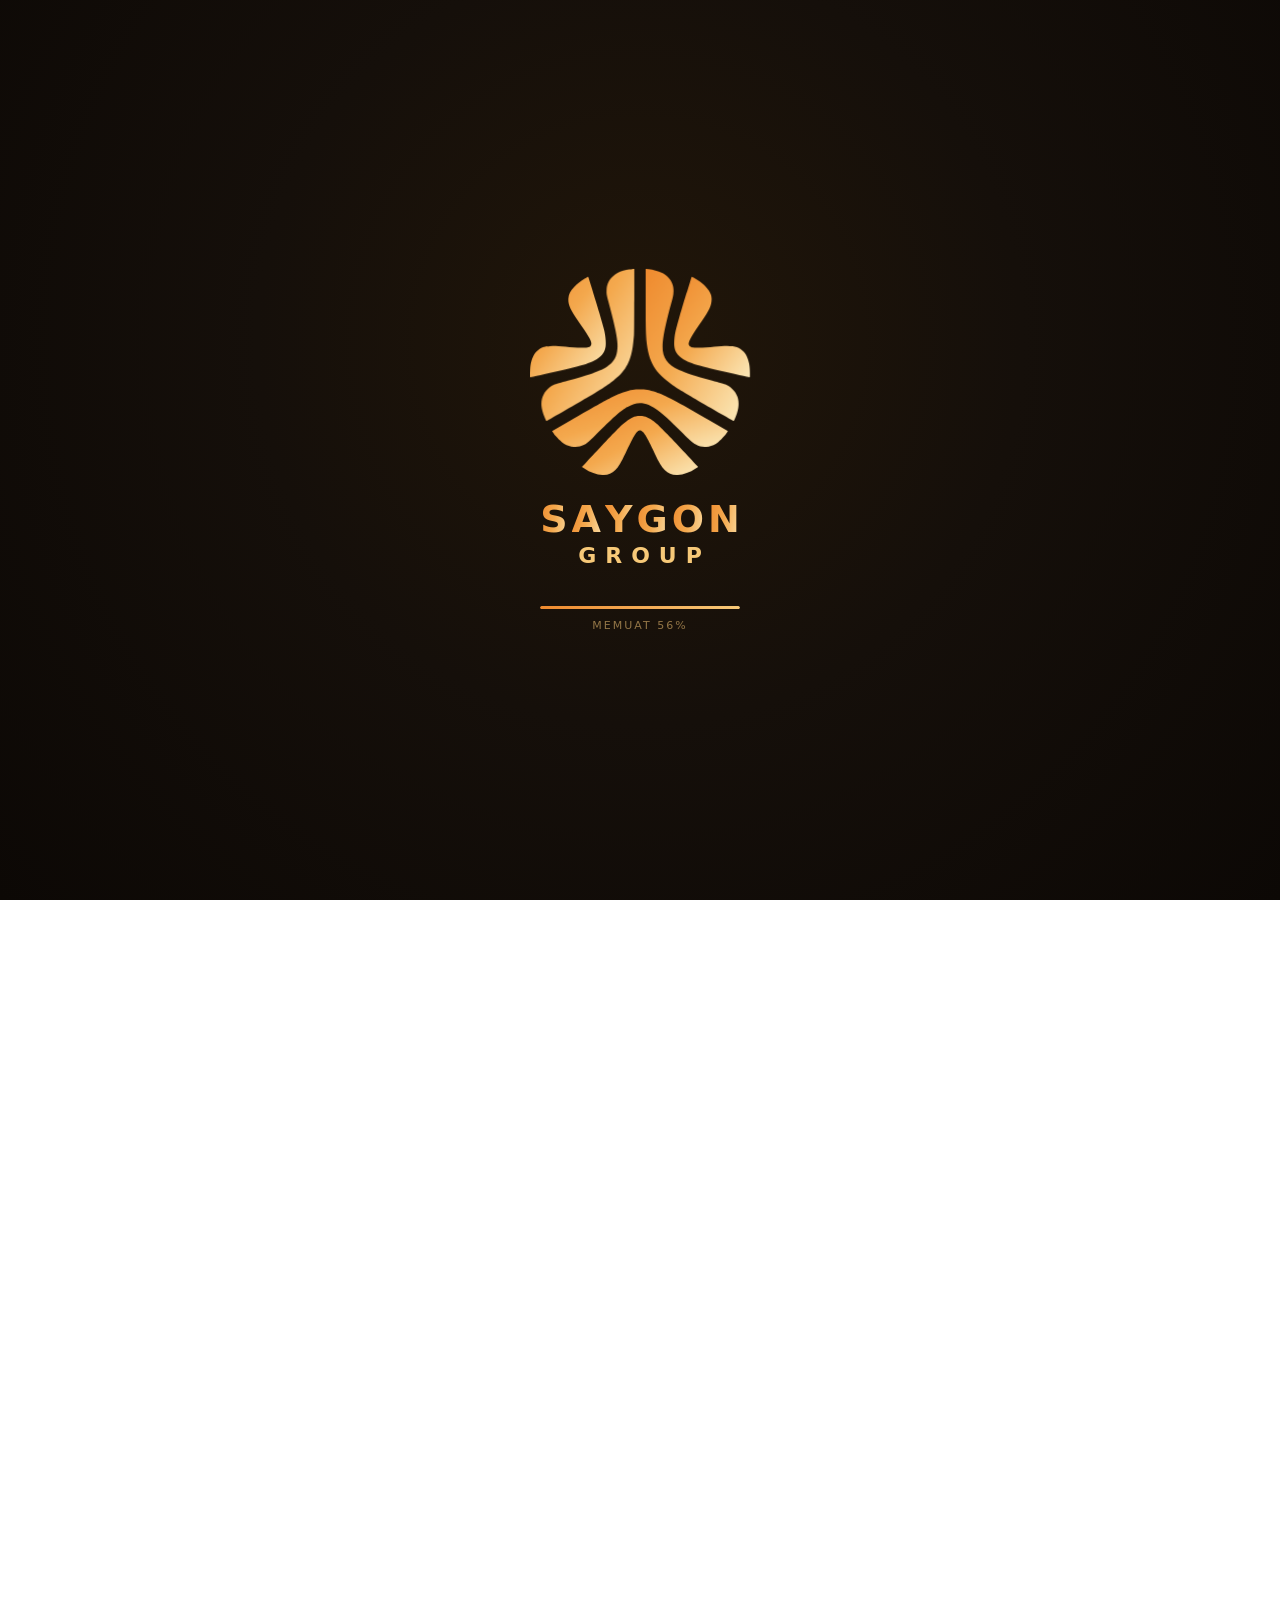
==== commit 6af0865a: "Fixed" ====
--- a/index.html
+++ b/index.html
@@ -7,7 +7,7 @@
       content="width=device-width, initial-scale=1.0, minimum-scale=1.0"
     />
     <title>Saygon Jatim Open 2026</title>
-    <link rel="stylesheet" href="style.css?v=20260930" />
+    <link rel="stylesheet" href="style.css?v=20260947" />
     <link rel="icon" type="image/svg+xml" href="assets/img/sg-gold.png" />
     <link
       rel="icon"
@@ -289,7 +289,7 @@
         <div class="tenant-download">
           <a
             class="tenant-dl-btn"
-            href="assets/img/tenant-jatimopen2026.jpeg?v=2"
+            href="assets/img/tenant-jatimopen2026.jpeg?v=5"
             download="tenant-jatimopen2026.jpeg"
           >
             <svg
@@ -1145,6 +1145,6 @@
 
       <footer>© 2026 Saygon Group — Jatim Open At Saygon Waterpark</footer>
     </div>
-    <script src="script.js?v=20260930"></script>
+    <script src="script.js?v=20260947"></script>
   </body>
 </html>
--- a/style.css
+++ b/style.css
@@ -33,7 +33,12 @@
   width: 100%;
   max-width: 100%;
   background: #ffffff;
-  font-family: "Poppins", sans-serif;
+  font-family:
+    "Segoe UI",
+    system-ui,
+    -apple-system,
+    Arial,
+    sans-serif;
 }
 body {
   min-height: 100vh;
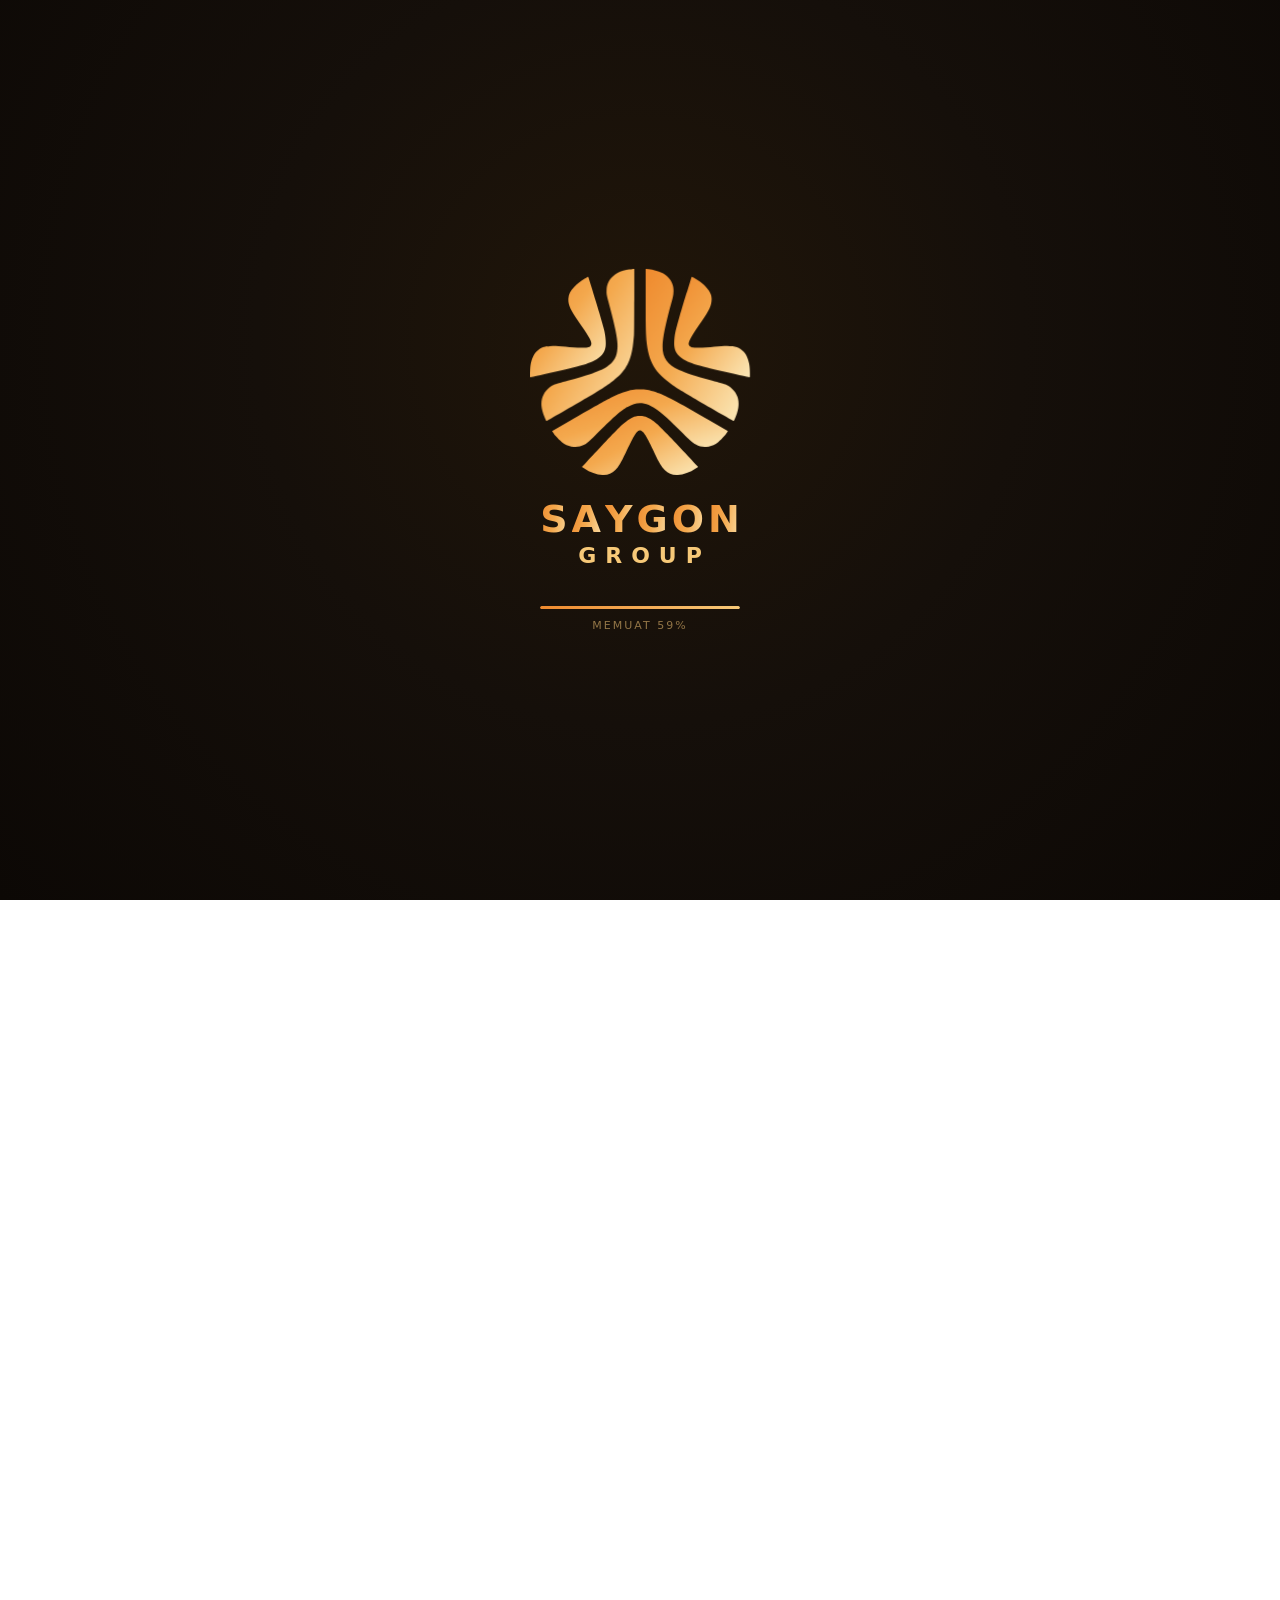
==== commit 0eab6839: "Section" ====
--- a/index.html
+++ b/index.html
@@ -312,48 +312,6 @@
       </section>
 
       <section class="faq">
-        <h2>Jatim Open 2026</h2>
-        <div class="faq-list">
-          <div class="faq-item open">
-            <button class="faq-q">
-              Apa itu Jatim Open 2026?
-              <span class="faq-icon"></span>
-            </button>
-            <div class="faq-a">
-              <p>Kejuaraan renang antarklub se-Indonesia</p>
-            </div>
-          </div>
-          <div class="faq-item">
-            <button class="faq-q">
-              Jatim Open 2026 diselenggarakan kapan?
-              <span class="faq-icon"></span>
-            </button>
-            <div class="faq-a">
-              <p>2 - 4 Oktober 2026</p>
-            </div>
-          </div>
-          <div class="faq-item">
-            <button class="faq-q">
-              Jatim Open 2026 diselenggarakan di mana?
-              <span class="faq-icon"></span>
-            </button>
-            <div class="faq-a">
-              <p>Olympic pool, Saygon Waterpark</p>
-            </div>
-          </div>
-          <div class="faq-item">
-            <button class="faq-q">
-              Apakah ada sesi pagi dan sore?
-              <span class="faq-icon"></span>
-            </button>
-            <div class="faq-a">
-              <p>Ada sesi pagi dan sore</p>
-            </div>
-          </div>
-        </div>
-      </section>
-
-      <section class="faq">
         <h2>Venue & Kolam Pertandingan</h2>
         <div class="faq-list">
           <div class="faq-item open">
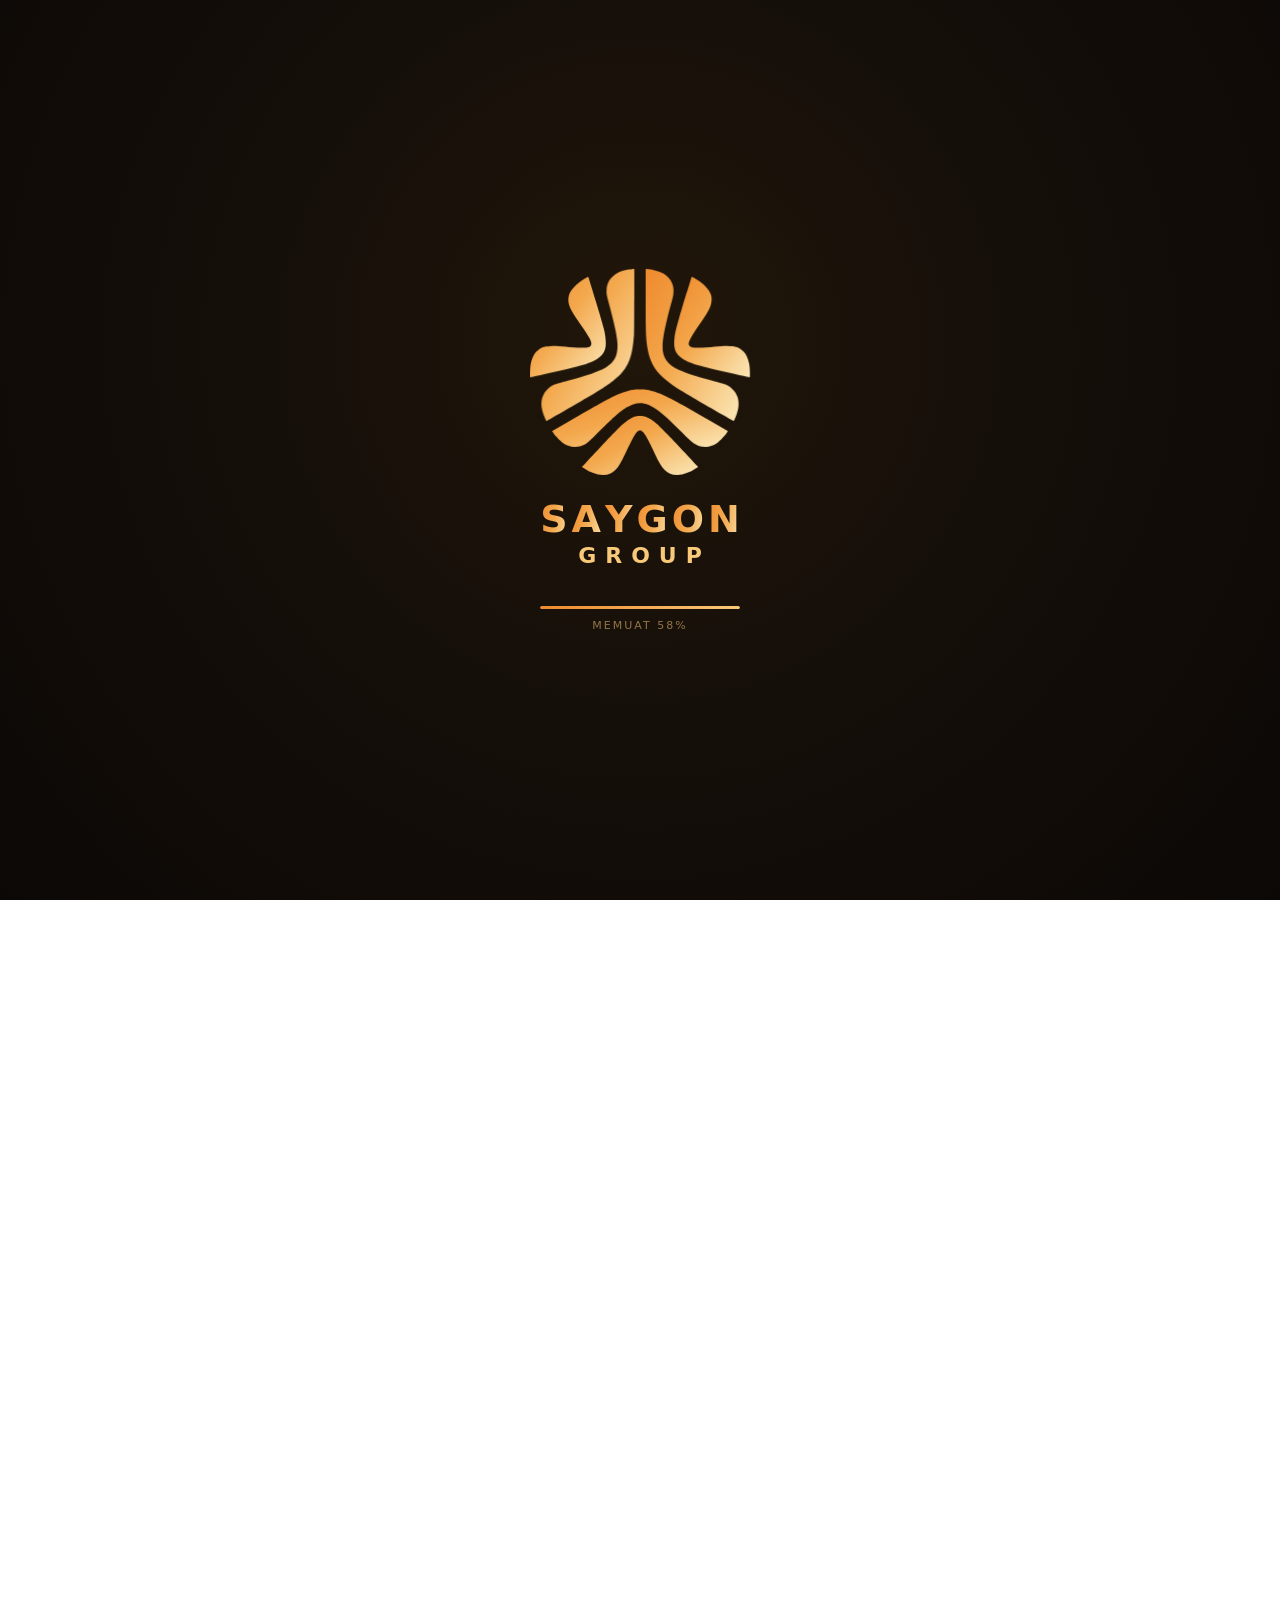
==== commit 9e8e263f: "Section New" ====
--- a/index.html
+++ b/index.html
@@ -7,7 +7,7 @@
       content="width=device-width, initial-scale=1.0, minimum-scale=1.0"
     />
     <title>Saygon Jatim Open 2026</title>
-    <link rel="stylesheet" href="style.css?v=20260947" />
+    <link rel="stylesheet" href="style.css?v=20260948" />
     <link rel="icon" type="image/svg+xml" href="assets/img/sg-gold.png" />
     <link
       rel="icon"
@@ -1103,6 +1103,6 @@
 
       <footer>© 2026 Saygon Group — Jatim Open At Saygon Waterpark</footer>
     </div>
-    <script src="script.js?v=20260947"></script>
+    <script src="script.js?v=20260948"></script>
   </body>
 </html>
